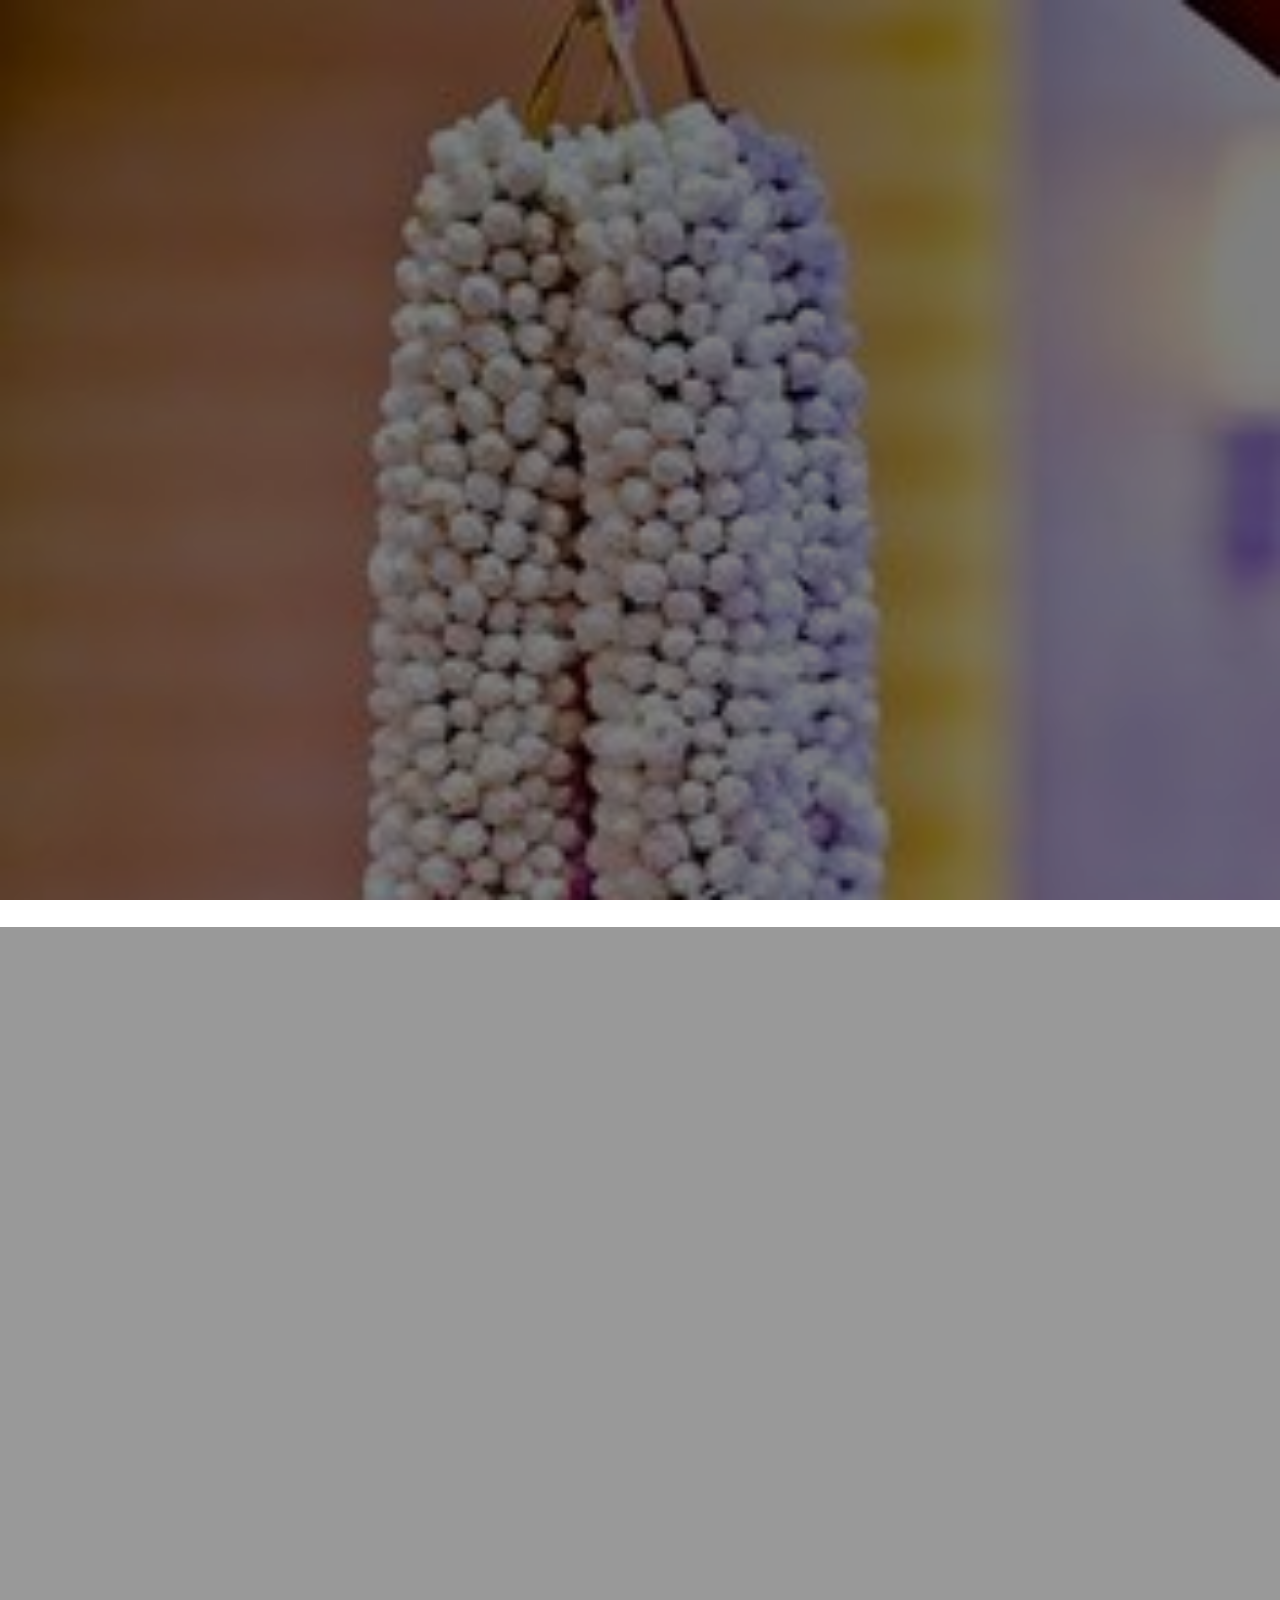
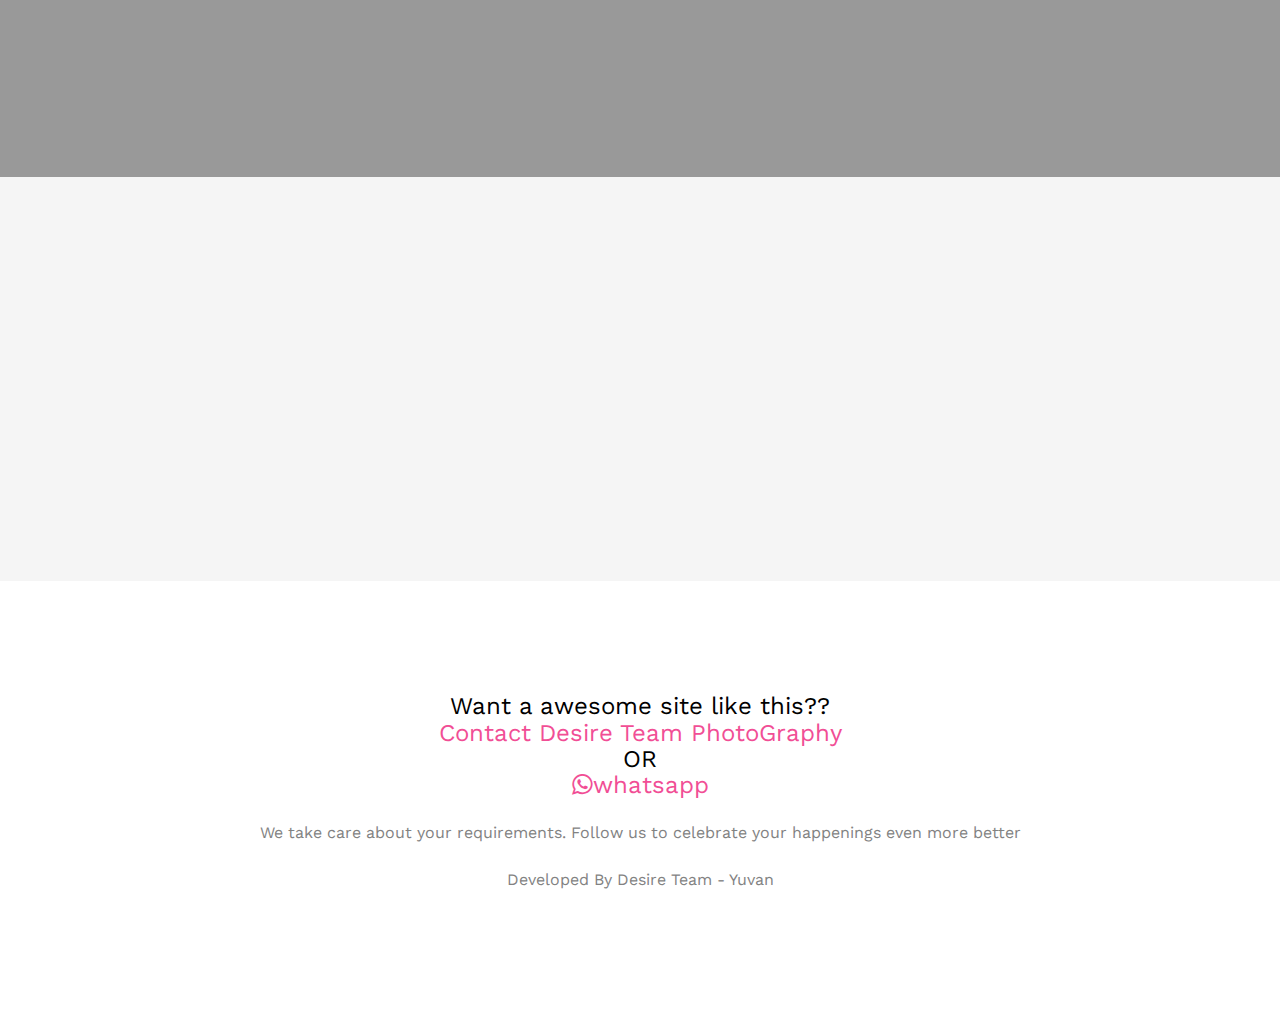
==== test/index.html @ d00c7139 "test" ====
<!DOCTYPE html>
<!--[if lt IE 7]>      <html class="no-js lt-ie9 lt-ie8 lt-ie7"> <![endif]-->
<!--[if IE 7]>         <html class="no-js lt-ie9 lt-ie8"> <![endif]-->
<!--[if IE 8]>         <html class="no-js lt-ie9"> <![endif]-->
<!--[if gt IE 8]><!--> <html class="no-js"> <!--<![endif]-->

<!-- Mirrored from raghavighugan.github.io/ by HTTrack Website Copier/3.x [XR&CO'2014], Tue, 21 Apr 2020 13:40:29 GMT -->
<!-- Added by HTTrack --><meta http-equiv="content-type" content="text/html;charset=utf-8" /><!-- /Added by HTTrack -->
<head>
	<meta charset="utf-8">
	<meta http-equiv="X-UA-Compatible" content="IE=edge">
	<title>Abarajitha &amp; Vignesh Wedding</title>
	<meta name="viewport" content="width=device-width, initial-scale=1">
	<meta name="description" content="We are getting married use this application to celebrate our wedding even more better" />

<script href="https://www.googleapis.com/webfonts/v1/webfonts?key=AIzaSyBhGo6CTLk0Kk4gkI9vr1fuNVtRvOiClRc">

</script>

	<link href='https://fonts.googleapis.com/cssd52e.css?family=Work+Sans:400,300,600,400italic,700' rel='stylesheet' type='text/css'>
	<link href="https://fonts.googleapis.com/cssc2a0.css?family=Sacramento" rel="stylesheet">
<link href="https://fonts.googleapis.com/cssf3e7.css?family=Pinyon+Script&amp;display=swap" rel="stylesheet">
	<!-- add event  -->
	<script type="text/javascript" src="https://addevent.com/libs/atc/1.6.1/atc.min.js" async defer></script>

	<!-- Animate.css -->
	<link rel="stylesheet" href="css/animate.css">
		<link rel="stylesheet" href="https://stackpath.bootstrapcdn.com/font-awesome/4.7.0/css/font-awesome.min.css">

	<!-- Icomoon Icon Fonts-->
	<link rel="stylesheet" href="css/icomoon.css">
	<!-- Bootstrap  -->
	<link rel="stylesheet" href="css/bootstrap.css">

	<!-- Magnific Popup -->
	<link rel="stylesheet" href="css/magnific-popup.css">

	<!-- Owl Carousel  -->
	<link rel="stylesheet" href="css/owl.carousel.min.css">
	<link rel="stylesheet" href="css/owl.theme.default.min.css">

	<!-- Theme style  -->
	<link rel="stylesheet" href="css/style.css">
 <meta property="og:image" content="https://desireteamphotography.github.io/test/simages/ad.png">
       <div id='hidden' style='display:none;'><img src="images/ad.png"></div>
	<!-- Modernizr JS -->
	<script src="js/modernizr-2.6.2.min.js"></script>
	<!-- FOR IE9 below -->
	<!--[if lt IE 9]>
	<script src="js/respond.min.js"></script>
	<![endif]-->

	<style>
	@font-face {
	  font-family: 'pinyon';
	  src: url('fonts/PinyonScript-Regular.ttf');
	}
	.event-wrap a{
		color:#fff;
		border: 1px solid #fff;
		border-radius:3px;
			padding:7px
	}
	.event-wrap h2 {
				padding:10px;
	}
	</style>
	</head>
	<body>

	<div class="fh5co-loader"></div>

	<div id="page">
	       <nav class="fh5co-nav" role="navigation">
		<div class="container text-center" >
			<div class="row">
				<div class="col-xs-12 col-md-12">

				</div>

			</div>

		</div>
	       </nav>

	<header id="fh5co-header" class="fh5co-cover" role="banner" style="background-image:url(images/garland.jpg);width:100%" data-animate-effect="fadeOut" >
		<div class="overlay"></div>
		<div class="container">
			<div class="row">
				<div class="col-md-8 col-md-offset-2 text-center">
					<div class="display-t">
						<div class="display-tc animate-box" >
							<h1  style="
    font-family: 'Pinyon', cursive;
    font-size: 38px;
    font-weight: 600;
">Abarajitha &amp; Vignesh</h1>
							<h2 style="font-family: "Times New Roman", Times, serif;letter-spacing: 2px;text-transform: uppercase;font-size: 13px;">"Journey of our life begins"</h2>
							<div class="simply-countdown simply-countdown-one"></div>

						</div>
						</div>
					</div>
				</div>
				</div>
			</div>

		<!-- <div class="overlay"></div>
		<div class="container">
			<div class="row">
				<div class="col-md-8 col-md-offset-2 text-center">
					<div class="display-t">
						<div class="display-tc animate-box" data-animate-effect="fadeIn">
							<h1  style="
    font-family: 'Pinyon Script', cursive;
    font-size: 38px;
    font-weight: 600;
">Ghugan &amp; Raghavi</h1>
							<h2 style="font-family: "Times New Roman", Times, serif;letter-spacing: 2px;text-transform: uppercase;font-size: 13px;">"Celebrating Love and Happiness"</h2>
							<div class="simply-countdown simply-countdown-one"></div>

						</div>
					</div>
				</div>
			</div>
		</div> -->
	</header>
<!--
	<div id="fh5co-couple">
		<div class="container">
			<div class="row">
				<div class="col-md-8 col-md-offset-2 text-center fh5co-heading animate-box">
					<h2>Hi Everyone!</h2>
	       				<p>We are celebrating our togetherness forever. Please join us!!!</p>
					<h3>June 6th, 2019, Thirupathi</h3>
				</div>
			</div>
			<div class="couple-wrap animate-box">
				<div class="couple-half">
					<div class="groom">
						<img src="images/male.jpg" alt="groom" class="img-responsive">
					</div>
					<div class="desc-groom">
						<h3><span style="
    font-size: 47px;
    margin-right: -3px;


">G</span>hugan</h3>
						<p>It's me for you and you for me. That's how our future will always be.</p>
					</div>
				</div>
				<p class="heart text-center"><i class="icon-heart2"></i></p>
				<div class="couple-half">
					<div class="bride">
						<img src="images/female.jpg" alt="groom" class="img-responsive">
					</div>
					<div class="desc-bride">
						<h3>Raghavi</h3>
						<p>To love is nothing. To be loved is something. But to love and to be loved, that's everything.</p>
					</div>
				</div>
			</div>
		</div>
	</div> -->
	<div id="fh5co-couple" class="row">
    <img src="images/second.png" alt="" style="width:100%;padding-left: 15px;padding-right: 15px;">
  </div>

	<div id="fh5co-event" class="fh5co-bg"  data-stellar-background-ratio="0.9" style="background-image: url(images/hall1.jpg);">
		<div class="overlay"></div>
		<div class="container">
			<div class="row">
				<div class="col-md-8 col-md-offset-2 text-center fh5co-heading animate-box">
					<span>Our Special</span>
					<h2>Bridal Ceremonies</h2>
					<!-- Button code -->
					<div title="Add to Calendar" class="addeventatc" data-direct="google">
						Save the Date
						<span class="start">10/06/2020 09:00 AM</span>
						<span class="end">10/06/2020  10:00 AM</span>
						<span class="timezone">India</span>
						<span class="title">Vignesh & Abarajitha wedding</span>
						<span class="description">Hey, You are invited to our wedding get celebrated</span>
						<span class="location">PSB Convention Hall, Ambattur Chennai, TamilNadu</span>
							<span class="alarm_reminder">1440</span>
					</div>
					<div>Click above to remind the occation & get back!!!</div>
				</div>
			</div>
			<div class="row">
				<div class="display-t">
					<div class="display-tc">
						<div class="col-md-10 col-md-offset-1">
							<div class="col-md-6 col-sm-6 text-center">
								<div class="event-wrap animate-box">
									<h3 style="font-size:29px;">The Big Day</h3>
	      						<p>The Wedding</p>
									<div class="event-col">
										<i class="icon-clock"></i>
										<span>9:00 AM</span>
										<span>10:25 AM</span>
									</div>
									<div class="event-col">
										<i class="icon-calendar"></i>
										<span>Wednesday 10th</span>
										<span>June, 2020</span>
									</div>
									<h3>PSB Convention Hall</h3><p>21F, North Phase,Ambattur Industrial Estate, Chennai-58</p>
									<h4><a href="https://goo.gl/maps/PQsfnQXhPXb6T3BY6"><i class="fa fa-map-marker"></i> Map</a></h4>
									<br>
									<h4><a href="https://olawebcdn.com/assets/ola-universal-link.html?lat=&amp;lng=&amp;category=share&amp;utm_source=xapp_token&amp;landing_page=bk&amp;drop_lat=13.684510&amp;drop_lng=79.343376&amp;affiliate_uid=12345"><i class="fa fa-car" aria-hidden="true"></i> Book a Cab</a></h4>
								</div>
							</div>
							<div class="col-md-6 col-sm-6 text-center">
								<div class="event-wrap animate-box">
									<h3 style="font-size:29px;">Evening with Everyone</h3>
			      					<p>The Reception</p>

	       <div class="event-col">
										<i class="icon-clock"></i>
										<span>6:30 PM</span>
									</div>
									<div class="event-col">
										<i class="icon-calendar"></i>
										<span>Tuesday 9th</span>
										<span>June, 2020</span>
									</div>
									<h3>PSB Convention Hall</h3>
									<p>21F, North Phase,Ambattur Industrial Estate, Chennai-58</p>
									<h4><a href="https://goo.gl/maps/PQsfnQXhPXb6T3BY6"><i class="fa fa-map-marker"></i> Map</a></h4>
									<br>
									<h4><a href="https://olawebcdn.com/assets/ola-universal-link.html?lat=&amp;lng=&amp;category=share&amp;utm_source=xapp_token&amp;landing_page=bk&amp;drop_lat=13.086274&amp;drop_lng=80.216896&amp;affiliate_uid=12345"><i class="fa fa-car" aria-hidden="true"></i> Book a Cab</a></h4>
								</div>
							</div>
							<!-- <div class="col-md-6 col-sm-6 text-center">
								<div class="event-wrap animate-box">
									<h3 style="font-size:29px;">Social get together</h3>
									<div class="event-col">
										<i class="icon-clock"></i>
										<span>6:00 PM</span>
									</div>
									<div class="event-col">
										<i class="icon-calendar"></i>
										<span>Monday 10th</span>
										<span>June, 2019</span>
									</div>
									<h3>Mohan Gardens</h3>
									<p> 61, Annai Nagar Rd, Annai Nagar, Agraharam, Korattur, Chennai</p>
									<h4><a href="https://goo.gl/maps/GgN1hjgS3k9zzcgJ9"><i class="fa fa-map-marker"></i> Map</a></h4>
									<br>
									<h4><a href="https://olawebcdn.com/assets/ola-universal-link.html?lat=&amp;lng=&amp;category=share&amp;utm_source=xapp_token&amp;landing_page=bk&amp;drop_lat=13.118135&amp;drop_lng=80.193995&amp;affiliate_uid=12345"><i class="fa fa-car" aria-hidden="true"></i> Book a Cab</a></h4>
								</div>
							</div> -->
						</div>
					</div>
				</div>
			</div>
		</div>
	</div>

	<!-- <div id="fh5co-couple-story">
		<div class="container">
			<div class="row">
				<div class="col-md-8 col-md-offset-2 text-center fh5co-heading animate-box">
					<span>We Love Each Other</span>
					<h2>Our Story</h2>
					<p>Far far away, behind the word mountains, far from the countries Vokalia and Consonantia, there live the blind texts.</p>
				</div>
			</div>
			<div class="row">
				<div class="col-md-12 col-md-offset-0">
					<ul class="timeline animate-box">
						<li class="animate-box">
							<div class="timeline-badge" style="background-image:url(images/couple-1.jpg);"></div>
							<div class="timeline-panel">
								<div class="timeline-heading">
									<h3 class="timeline-title">First We Meet</h3>
									<span class="date">December 25, 2015</span>
								</div>
								<div class="timeline-body">
									<p>Far far away, behind the word mountains, far from the countries Vokalia and Consonantia, there live the blind texts. Separated they live in Bookmarksgrove right at the coast of the Semantics, a large language ocean.</p>
								</div>
							</div>
						</li>
						<li class="timeline-inverted animate-box">
							<div class="timeline-badge" style="background-image:url(images/couple-2.jpg);"></div>
							<div class="timeline-panel">
								<div class="timeline-heading">
									<h3 class="timeline-title">First Date</h3>
									<span class="date">December 28, 2015</span>
								</div>
								<div class="timeline-body">
									<p>Far far away, behind the word mountains, far from the countries Vokalia and Consonantia, there live the blind texts. Separated they live in Bookmarksgrove right at the coast of the Semantics, a large language ocean.</p>
								</div>
							</div>
						</li>
						<li class="animate-box">
							<div class="timeline-badge" style="background-image:url(images/couple-3.jpg);"></div>
							<div class="timeline-panel">
								<div class="timeline-heading">
									<h3 class="timeline-title">In A Relationship</h3>
									<span class="date">January 1, 2016</span>
								</div>
								<div class="timeline-body">
									<p>Far far away, behind the word mountains, far from the countries Vokalia and Consonantia, there live the blind texts. Separated they live in Bookmarksgrove right at the coast of the Semantics, a large language ocean.</p>
								</div>
							</div>
						</li>
			    	</ul>
				</div>
			</div>
		</div>
	</div> -->


	<!-- <div id="fh5co-counter" class="fh5co-bg fh5co-counter" style="background-image:url(images/rose.jpg);" data-stellar-background-ratio="0.7">
		<div class="overlay"></div>
		<div class="container">
			<div class="row">
				<div class="display-t">
					<div class="display-tc">
						<div class="col-md-12 animate-box">


						</div>
						<div class="col-md-3 col-sm-6 animate-box">
							<div class="feature-center">
								<span class="icon">
									<i class="icon-clock"></i>
								</span>
								<span class="counter-label">In the journey of </span>
								<span class="counter js-counter" data-from="0" id="res" data-speed="5000" data-refresh-interval="50">1</span>
								<span class="counter-label">Days, Every moment spent with you is like a beautiful dream come true.. </span>

							</div>
						</div>
					</div>
				</div>
			</div>
		</div>
	</div> -->

	<!-- <div id="fh5co-testimonial">
		<div class="container">
			<div class="row">
				<div class="row animate-box">
					<div class="col-md-8 col-md-offset-2 text-center fh5co-heading">
						<span>Have a look on</span>
						<h2>Our Ring Ceremony</h2>
					</div>
				</div>
				<div class="row">
					<div class="col-md-12 animate-box">
								<iframe style="width:100%" height="275" src="https://www.youtube.com/embed/F8cUVdAEjHs"  frameborder="0" allow="accelerometer; autoplay; encrypted-media; gyroscope; picture-in-picture" allowfullscreen></iframe>
					</div>
				</div>
			</div>
		</div>
	</div> -->

	<div id="fh5co-services" class="fh5co-section-gray">
		<div class="container">

			<div class="row animate-box">
				<div class="col-md-8 col-md-offset-2 text-center fh5co-heading">
					<h2>Come and Wish the couple</h2>
					<!-- <p>Please fill the form to get the thank you wishes from us</p> -->
				</div>
			</div>

			<!-- <div class="row">


				<div class="col-md-12 animate-box">
					<iframe src="https://docs.google.com/forms/d/e/1FAIpQLSdxwkdhVvLP-j7jHjvktgiE39Y2rFgEvNJtEK328_bL54_bUA/viewform?embedded=true" style="width:100%" height="627" frameborder="0" marginheight="0" marginwidth="0">Loading...</iframe>
				</div>
			</div> -->


		</div>
	</div>




	<footer id="fh5co-footer" role="contentinfo">
		<div class="container">

			<div class="row copyright">
				<div class="col-md-12 text-center">
					<h3>Want a awesome site like this??<br><a href="https://instagram.com/desire_team_photography?igshid=wu8mohmdc64p">Contact Desire Team PhotoGraphy</a><br>OR<br><a href="https://wa.me/9962840209" class=""><i class="fa fa-whatsapp" aria-hidden="true"></i><span class="">whatsapp</span></a></h3>
<p>We take care about your requirements. Follow us to celebrate your happenings even more better</p>

<p> Developed By Desire Team - Yuvan </p>
				</div>
			</div>

		</div>
	</footer>
	</div>

	<div class="gototop js-top">

		<a href="#" class="js-gotop"><i class="icon-arrow-up"></i></a>
	</div>

	<!-- jQuery -->
	<script src="js/jquery.min.js"></script>
	<!-- jQuery Easing -->
	<script src="js/jquery.easing.1.3.js"></script>
	<!-- Bootstrap -->
	<script src="js/bootstrap.min.js"></script>
	<!-- Waypoints -->
	<script src="js/jquery.waypoints.min.js"></script>
	<!-- Carousel -->
	<script src="js/owl.carousel.min.js"></script>
	<!-- countTo -->
	<script src="js/jquery.countTo.js"></script>

	<!-- Stellar -->
	<script src="js/jquery.stellar.min.js"></script>
	<!-- Magnific Popup -->
<!-- 	<script src="js/jquery.magnific-popup.min.js"></script> -->
<!-- 	<script src="js/magnific-popup-options.js"></script> -->

	<!-- // <script src="https://cdnjs.cloudflare.com/ajax/libs/prism/0.0.1/prism.min.js"></script> -->
	<script src="js/simplyCountdown.js"></script>
	<!-- Main -->
	<script src="js/main.js"></script>
    <!-- Slick Slider Js-->
<!--     <script src="js/slick.min.js"></script> -->
    <!-- Footer Reveal JS -->
    <!-- Active JS -->
<!--     <script src="js/active.js"></script> -->
<script src="js/moment.min.js"></script>
	<script>
	var a = moment('09/06/2020', 'DD/MM/YYYY');
	var b = moment();
	var days = b.diff(a, 'days');

	$('#res').attr("data-to",days);

<!--     var d = moment('06/06/2020', 'DD/MM/YYYY'); -->
<!--     var d = new Date(new Date().getTime() + 200 * 120 * 120 * 2000); -->

    // default example
    simplyCountdown('.simply-countdown-one', {
        year: 2020,
        month: 06,
        day: 09
    });

    //jQuery example
    $('#simply-countdown-losange').simplyCountdown({
        year: 2020,
        month: 06,
        day: 09,
        enableUtc: false
    });

</script>

	</body>

<!-- Mirrored from raghavighugan.github.io/ by HTTrack Website Copier/3.x [XR&CO'2014], Tue, 21 Apr 2020 13:41:34 GMT -->
</html>
---- test/css/icomoon.css ----
@font-face {
  font-family: 'icomoon';
  src:  url('../fonts/icomoon/icomoonb103.eot?6iuir');
  src:  url('../fonts/icomoon/icomoonb103.eot?6iuir#iefix') format('embedded-opentype'),
    url('../fonts/icomoon/icomoonb103.ttf?6iuir') format('truetype'),
    url('../fonts/icomoon/icomoonb103.woff?6iuir') format('woff'),
    url('../fonts/icomoon/icomoonb103.svg?6iuir#icomoon') format('svg');
  font-weight: normal;
  font-style: normal;
}

[class^="icon-"], [class*=" icon-"] {
  /* use !important to prevent issues with browser extensions that change fonts */
  font-family: 'icomoon' !important;
  speak: none;
  font-style: normal;
  font-weight: normal;
  font-variant: normal;
  text-transform: none;
  line-height: 1;

  /* Better Font Rendering =========== */
  -webkit-font-smoothing: antialiased;
  -moz-osx-font-smoothing: grayscale;
}

.icon-eye:before {
  content: "\e000";
}
.icon-paper-clip:before {
  content: "\e001";
}
.icon-mail:before {
  content: "\e002";
}
.icon-toggle:before {
  content: "\e003";
}
.icon-layout:before {
  content: "\e004";
}
.icon-link:before {
  content: "\e005";
}
.icon-bell:before {
  content: "\e006";
}
.icon-lock:before {
  content: "\e007";
}
.icon-unlock:before {
  content: "\e008";
}
.icon-ribbon:before {
  content: "\e009";
}
.icon-image:before {
  content: "\e010";
}
.icon-signal:before {
  content: "\e011";
}
.icon-target:before {
  content: "\e012";
}
.icon-clipboard:before {
  content: "\e013";
}
.icon-clock:before {
  content: "\e014";
}
.icon-watch:before {
  content: "\e015";
}
.icon-air-play:before {
  content: "\e016";
}
.icon-camera:before {
  content: "\e017";
}
.icon-video:before {
  content: "\e018";
}
.icon-disc:before {
  content: "\e019";
}
.icon-printer:before {
  content: "\e020";
}
.icon-monitor:before {
  content: "\e021";
}
.icon-server:before {
  content: "\e022";
}
.icon-cog:before {
  content: "\e023";
}
.icon-heart:before {
  content: "\e024";
}
.icon-paragraph:before {
  content: "\e025";
}
.icon-align-justify:before {
  content: "\e026";
}
.icon-align-left:before {
  content: "\e027";
}
.icon-align-center:before {
  content: "\e028";
}
.icon-align-right:before {
  content: "\e029";
}
.icon-book:before {
  content: "\e030";
}
.icon-layers:before {
  content: "\e031";
}
.icon-stack:before {
  content: "\e032";
}
.icon-stack-2:before {
  content: "\e033";
}
.icon-paper:before {
  content: "\e034";
}
.icon-paper-stack:before {
  content: "\e035";
}
.icon-search:before {
  content: "\e036";
}
.icon-zoom-in:before {
  content: "\e037";
}
.icon-zoom-out:before {
  content: "\e038";
}
.icon-reply:before {
  content: "\e039";
}
.icon-circle-plus:before {
  content: "\e040";
}
.icon-circle-minus:before {
  content: "\e041";
}
.icon-circle-check:before {
  content: "\e042";
}
.icon-circle-cross:before {
  content: "\e043";
}
.icon-square-plus:before {
  content: "\e044";
}
.icon-square-minus:before {
  content: "\e045";
}
.icon-square-check:before {
  content: "\e046";
}
.icon-square-cross:before {
  content: "\e047";
}
.icon-microphone:before {
  content: "\e048";
}
.icon-record:before {
  content: "\e049";
}
.icon-skip-back:before {
  content: "\e050";
}
.icon-rewind:before {
  content: "\e051";
}
.icon-play:before {
  content: "\e052";
}
.icon-pause:before {
  content: "\e053";
}
.icon-stop:before {
  content: "\e054";
}
.icon-fast-forward:before {
  content: "\e055";
}
.icon-skip-forward:before {
  content: "\e056";
}
.icon-shuffle:before {
  content: "\e057";
}
.icon-repeat:before {
  content: "\e058";
}
.icon-folder:before {
  content: "\e059";
}
.icon-umbrella:before {
  content: "\e060";
}
.icon-moon:before {
  content: "\e061";
}
.icon-thermometer:before {
  content: "\e062";
}
.icon-drop:before {
  content: "\e063";
}
.icon-sun:before {
  content: "\e064";
}
.icon-cloud:before {
  content: "\e065";
}
.icon-cloud-upload:before {
  content: "\e066";
}
.icon-cloud-download:before {
  content: "\e067";
}
.icon-upload:before {
  content: "\e068";
}
.icon-download:before {
  content: "\e069";
}
.icon-location:before {
  content: "\e070";
}
.icon-location-2:before {
  content: "\e071";
}
.icon-map:before {
  content: "\e072";
}
.icon-battery:before {
  content: "\e073";
}
.icon-head:before {
  content: "\e074";
}
.icon-briefcase:before {
  content: "\e075";
}
.icon-speech-bubble:before {
  content: "\e076";
}
.icon-anchor:before {
  content: "\e077";
}
.icon-globe:before {
  content: "\e078";
}
.icon-box:before {
  content: "\e079";
}
.icon-reload:before {
  content: "\e080";
}
.icon-share:before {
  content: "\e081";
}
.icon-marquee:before {
  content: "\e082";
}
.icon-marquee-plus:before {
  content: "\e083";
}
.icon-marquee-minus:before {
  content: "\e084";
}
.icon-tag:before {
  content: "\e085";
}
.icon-power:before {
  content: "\e086";
}
.icon-command:before {
  content: "\e087";
}
.icon-alt:before {
  content: "\e088";
}
.icon-esc:before {
  content: "\e089";
}
.icon-bar-graph:before {
  content: "\e090";
}
.icon-bar-graph-2:before {
  content: "\e091";
}
.icon-pie-graph:before {
  content: "\e092";
}
.icon-star:before {
  content: "\e093";
}
.icon-arrow-left:before {
  content: "\e094";
}
.icon-arrow-right:before {
  content: "\e095";
}
.icon-arrow-up:before {
  content: "\e096";
}
.icon-arrow-down:before {
  content: "\e097";
}
.icon-volume:before {
  content: "\e098";
}
.icon-mute:before {
  content: "\e099";
}
.icon-content-right:before {
  content: "\e100";
}
.icon-content-left:before {
  content: "\e101";
}
.icon-grid:before {
  content: "\e102";
}
.icon-grid-2:before {
  content: "\e103";
}
.icon-columns:before {
  content: "\e104";
}
.icon-loader:before {
  content: "\e105";
}
.icon-bag:before {
  content: "\e106";
}
.icon-ban:before {
  content: "\e107";
}
.icon-flag:before {
  content: "\e108";
}
.icon-trash:before {
  content: "\e109";
}
.icon-expand:before {
  content: "\e110";
}
.icon-contract:before {
  content: "\e111";
}
.icon-maximize:before {
  content: "\e112";
}
.icon-minimize:before {
  content: "\e113";
}
.icon-plus:before {
  content: "\e114";
}
.icon-minus:before {
  content: "\e115";
}
.icon-check:before {
  content: "\e116";
}
.icon-cross:before {
  content: "\e117";
}
.icon-move:before {
  content: "\e118";
}
.icon-delete:before {
  content: "\e119";
}
.icon-menu:before {
  content: "\e120";
}
.icon-archive:before {
  content: "\e121";
}
.icon-inbox:before {
  content: "\e122";
}
.icon-outbox:before {
  content: "\e123";
}
.icon-file:before {
  content: "\e124";
}
.icon-file-add:before {
  content: "\e125";
}
.icon-file-subtract:before {
  content: "\e126";
}
.icon-help:before {
  content: "\e127";
}
.icon-open:before {
  content: "\e128";
}
.icon-ellipsis:before {
  content: "\e129";
}
.icon-add-to-list:before {
  content: "\e900";
}
.icon-classic-computer:before {
  content: "\e901";
}
.icon-controller-fast-backward:before {
  content: "\e902";
}
.icon-creative-commons-attribution:before {
  content: "\e903";
}
.icon-creative-commons-noderivs:before {
  content: "\e904";
}
.icon-creative-commons-noncommercial-eu:before {
  content: "\e905";
}
.icon-creative-commons-noncommercial-us:before {
  content: "\e906";
}
.icon-creative-commons-public-domain:before {
  content: "\e907";
}
.icon-creative-commons-remix:before {
  content: "\e908";
}
.icon-creative-commons-share:before {
  content: "\e909";
}
.icon-creative-commons-sharealike:before {
  content: "\e90a";
}
.icon-creative-commons:before {
  content: "\e90b";
}
.icon-document-landscape:before {
  content: "\e90c";
}
.icon-remove-user:before {
  content: "\e90d";
}
.icon-warning:before {
  content: "\e90e";
}
.icon-arrow-bold-down:before {
  content: "\e90f";
}
.icon-arrow-bold-left:before {
  content: "\e910";
}
.icon-arrow-bold-right:before {
  content: "\e911";
}
.icon-arrow-bold-up:before {
  content: "\e912";
}
.icon-arrow-down2:before {
  content: "\e913";
}
.icon-arrow-left2:before {
  content: "\e914";
}
.icon-arrow-long-down:before {
  content: "\e915";
}
.icon-arrow-long-left:before {
  content: "\e916";
}
.icon-arrow-long-right:before {
  content: "\e917";
}
.icon-arrow-long-up:before {
  content: "\e918";
}
.icon-arrow-right2:before {
  content: "\e919";
}
.icon-arrow-up2:before {
  content: "\e91a";
}
.icon-arrow-with-circle-down:before {
  content: "\e91b";
}
.icon-arrow-with-circle-left:before {
  content: "\e91c";
}
.icon-arrow-with-circle-right:before {
  content: "\e91d";
}
.icon-arrow-with-circle-up:before {
  content: "\e91e";
}
.icon-bookmark:before {
  content: "\e91f";
}
.icon-bookmarks:before {
  content: "\e920";
}
.icon-chevron-down:before {
  content: "\e921";
}
.icon-chevron-left:before {
  content: "\e922";
}
.icon-chevron-right:before {
  content: "\e923";
}
.icon-chevron-small-down:before {
  content: "\e924";
}
.icon-chevron-small-left:before {
  content: "\e925";
}
.icon-chevron-small-right:before {
  content: "\e926";
}
.icon-chevron-small-up:before {
  content: "\e927";
}
.icon-chevron-thin-down:before {
  content: "\e928";
}
.icon-chevron-thin-left:before {
  content: "\e929";
}
.icon-chevron-thin-right:before {
  content: "\e92a";
}
.icon-chevron-thin-up:before {
  content: "\e92b";
}
.icon-chevron-up:before {
  content: "\e92c";
}
.icon-chevron-with-circle-down:before {
  content: "\e92d";
}
.icon-chevron-with-circle-left:before {
  content: "\e92e";
}
.icon-chevron-with-circle-right:before {
  content: "\e92f";
}
.icon-chevron-with-circle-up:before {
  content: "\e930";
}
.icon-cloud2:before {
  content: "\e931";
}
.icon-controller-fast-forward:before {
  content: "\e932";
}
.icon-controller-jump-to-start:before {
  content: "\e933";
}
.icon-controller-next:before {
  content: "\e934";
}
.icon-controller-paus:before {
  content: "\e935";
}
.icon-controller-play:before {
  content: "\e936";
}
.icon-controller-record:before {
  content: "\e937";
}
.icon-controller-stop:before {
  content: "\e938";
}
.icon-controller-volume:before {
  content: "\e939";
}
.icon-dot-single:before {
  content: "\e93a";
}
.icon-dots-three-horizontal:before {
  content: "\e93b";
}
.icon-dots-three-vertical:before {
  content: "\e93c";
}
.icon-dots-two-horizontal:before {
  content: "\e93d";
}
.icon-dots-two-vertical:before {
  content: "\e93e";
}
.icon-download2:before {
  content: "\e93f";
}
.icon-emoji-flirt:before {
  content: "\e940";
}
.icon-flow-branch:before {
  content: "\e941";
}
.icon-flow-cascade:before {
  content: "\e942";
}
.icon-flow-line:before {
  content: "\e943";
}
.icon-flow-parallel:before {
  content: "\e944";
}
.icon-flow-tree:before {
  content: "\e945";
}
.icon-install:before {
  content: "\e946";
}
.icon-layers2:before {
  content: "\e947";
}
.icon-open-book:before {
  content: "\e948";
}
.icon-resize-100:before {
  content: "\e949";
}
.icon-resize-full-screen:before {
  content: "\e94a";
}
.icon-save:before {
  content: "\e94b";
}
.icon-select-arrows:before {
  content: "\e94c";
}
.icon-sound-mute:before {
  content: "\e94d";
}
.icon-sound:before {
  content: "\e94e";
}
.icon-trash2:before {
  content: "\e94f";
}
.icon-triangle-down:before {
  content: "\e950";
}
.icon-triangle-left:before {
  content: "\e951";
}
.icon-triangle-right:before {
  content: "\e952";
}
.icon-triangle-up:before {
  content: "\e953";
}
.icon-uninstall:before {
  content: "\e954";
}
.icon-upload-to-cloud:before {
  content: "\e955";
}
.icon-upload2:before {
  content: "\e956";
}
.icon-add-user:before {
  content: "\e957";
}
.icon-address:before {
  content: "\e958";
}
.icon-adjust:before {
  content: "\e959";
}
.icon-air:before {
  content: "\e95a";
}
.icon-aircraft-landing:before {
  content: "\e95b";
}
.icon-aircraft-take-off:before {
  content: "\e95c";
}
.icon-aircraft:before {
  content: "\e95d";
}
.icon-align-bottom:before {
  content: "\e95e";
}
.icon-align-horizontal-middle:before {
  content: "\e95f";
}
.icon-align-left2:before {
  content: "\e960";
}
.icon-align-right2:before {
  content: "\e961";
}
.icon-align-top:before {
  content: "\e962";
}
.icon-align-vertical-middle:before {
  content: "\e963";
}
.icon-archive2:before {
  content: "\e964";
}
.icon-area-graph:before {
  content: "\e965";
}
.icon-attachment:before {
  content: "\e966";
}
.icon-awareness-ribbon:before {
  content: "\e967";
}
.icon-back-in-time:before {
  content: "\e968";
}
.icon-back:before {
  content: "\e969";
}
.icon-bar-graph2:before {
  content: "\e96a";
}
.icon-battery2:before {
  content: "\e96b";
}
.icon-beamed-note:before {
  content: "\e96c";
}
.icon-bell2:before {
  content: "\e96d";
}
.icon-blackboard:before {
  content: "\e96e";
}
.icon-block:before {
  content: "\e96f";
}
.icon-book2:before {
  content: "\e970";
}
.icon-bowl:before {
  content: "\e971";
}
.icon-box2:before {
  content: "\e972";
}
.icon-briefcase2:before {
  content: "\e973";
}
.icon-browser:before {
  content: "\e974";
}
.icon-brush:before {
  content: "\e975";
}
.icon-bucket:before {
  content: "\e976";
}
.icon-cake:before {
  content: "\e977";
}
.icon-calculator:before {
  content: "\e978";
}
.icon-calendar:before {
  content: "\e979";
}
.icon-camera2:before {
  content: "\e97a";
}
.icon-ccw:before {
  content: "\e97b";
}
.icon-chat:before {
  content: "\e97c";
}
.icon-check2:before {
  content: "\e97d";
}
.icon-circle-with-cross:before {
  content: "\e97e";
}
.icon-circle-with-minus:before {
  content: "\e97f";
}
.icon-circle-with-plus:before {
  content: "\e980";
}
.icon-circle:before {
  content: "\e981";
}
.icon-circular-graph:before {
  content: "\e982";
}
.icon-clapperboard:before {
  content: "\e983";
}
.icon-clipboard2:before {
  content: "\e984";
}
.icon-clock2:before {
  content: "\e985";
}
.icon-code:before {
  content: "\e986";
}
.icon-cog2:before {
  content: "\e987";
}
.icon-colours:before {
  content: "\e988";
}
.icon-compass:before {
  content: "\e989";
}
.icon-copy:before {
  content: "\e98a";
}
.icon-credit-card:before {
  content: "\e98b";
}
.icon-credit:before {
  content: "\e98c";
}
.icon-cross2:before {
  content: "\e98d";
}
.icon-cup:before {
  content: "\e98e";
}
.icon-cw:before {
  content: "\e98f";
}
.icon-cycle:before {
  content: "\e990";
}
.icon-database:before {
  content: "\e991";
}
.icon-dial-pad:before {
  content: "\e992";
}
.icon-direction:before {
  content: "\e993";
}
.icon-document:before {
  content: "\e994";
}
.icon-documents:before {
  content: "\e995";
}
.icon-drink:before {
  content: "\e996";
}
.icon-drive:before {
  content: "\e997";
}
.icon-drop2:before {
  content: "\e998";
}
.icon-edit:before {
  content: "\e999";
}
.icon-email:before {
  content: "\e99a";
}
.icon-emoji-happy:before {
  content: "\e99b";
}
.icon-emoji-neutral:before {
  content: "\e99c";
}
.icon-emoji-sad:before {
  content: "\e99d";
}
.icon-erase:before {
  content: "\e99e";
}
.icon-eraser:before {
  content: "\e99f";
}
.icon-export:before {
  content: "\e9a0";
}
.icon-eye2:before {
  content: "\e9a1";
}
.icon-feather:before {
  content: "\e9a2";
}
.icon-flag2:before {
  content: "\e9a3";
}
.icon-flash:before {
  content: "\e9a4";
}
.icon-flashlight:before {
  content: "\e9a5";
}
.icon-flat-brush:before {
  content: "\e9a6";
}
.icon-folder-images:before {
  content: "\e9a7";
}
.icon-folder-music:before {
  content: "\e9a8";
}
.icon-folder-video:before {
  content: "\e9a9";
}
.icon-folder2:before {
  content: "\e9aa";
}
.icon-forward:before {
  content: "\e9ab";
}
.icon-funnel:before {
  content: "\e9ac";
}
.icon-game-controller:before {
  content: "\e9ad";
}
.icon-gauge:before {
  content: "\e9ae";
}
.icon-globe2:before {
  content: "\e9af";
}
.icon-graduation-cap:before {
  content: "\e9b0";
}
.icon-grid2:before {
  content: "\e9b1";
}
.icon-hair-cross:before {
  content: "\e9b2";
}
.icon-hand:before {
  content: "\e9b3";
}
.icon-heart-outlined:before {
  content: "\e9b4";
}
.icon-heart2:before {
  content: "\e9b5";
}
.icon-help-with-circle:before {
  content: "\e9b6";
}
.icon-help2:before {
  content: "\e9b7";
}
.icon-home:before {
  content: "\e9b8";
}
.icon-hour-glass:before {
  content: "\e9b9";
}
.icon-image-inverted:before {
  content: "\e9ba";
}
.icon-image2:before {
  content: "\e9bb";
}
.icon-images:before {
  content: "\e9bc";
}
.icon-inbox2:before {
  content: "\e9bd";
}
.icon-infinity:before {
  content: "\e9be";
}
.icon-info-with-circle:before {
  content: "\e9bf";
}
.icon-info:before {
  content: "\e9c0";
}
.icon-key:before {
  content: "\e9c1";
}
.icon-keyboard:before {
  content: "\e9c2";
}
.icon-lab-flask:before {
  content: "\e9c3";
}
.icon-landline:before {
  content: "\e9c4";
}
.icon-language:before {
  content: "\e9c5";
}
.icon-laptop:before {
  content: "\e9c6";
}
.icon-leaf:before {
  content: "\e9c7";
}
.icon-level-down:before {
  content: "\e9c8";
}
.icon-level-up:before {
  content: "\e9c9";
}
.icon-lifebuoy:before {
  content: "\e9ca";
}
.icon-light-bulb:before {
  content: "\e9cb";
}
.icon-light-down:before {
  content: "\e9cc";
}
.icon-light-up:before {
  content: "\e9cd";
}
.icon-line-graph:before {
  content: "\e9ce";
}
.icon-link2:before {
  content: "\e9cf";
}
.icon-list:before {
  content: "\e9d0";
}
.icon-location-pin:before {
  content: "\e9d1";
}
.icon-location2:before {
  content: "\e9d2";
}
.icon-lock-open:before {
  content: "\e9d3";
}
.icon-lock2:before {
  content: "\e9d4";
}
.icon-log-out:before {
  content: "\e9d5";
}
.icon-login:before {
  content: "\e9d6";
}
.icon-loop:before {
  content: "\e9d7";
}
.icon-magnet:before {
  content: "\e9d8";
}
.icon-magnifying-glass:before {
  content: "\e9d9";
}
.icon-mail2:before {
  content: "\e9da";
}
.icon-man:before {
  content: "\e9db";
}
.icon-map2:before {
  content: "\e9dc";
}
.icon-mask:before {
  content: "\e9dd";
}
.icon-medal:before {
  content: "\e9de";
}
.icon-megaphone:before {
  content: "\e9df";
}
.icon-menu2:before {
  content: "\e9e0";
}
.icon-message:before {
  content: "\e9e1";
}
.icon-mic:before {
  content: "\e9e2";
}
.icon-minus2:before {
  content: "\e9e3";
}
.icon-mobile:before {
  content: "\e9e4";
}
.icon-modern-mic:before {
  content: "\e9e5";
}
.icon-moon2:before {
  content: "\e9e6";
}
.icon-mouse:before {
  content: "\e9e7";
}
.icon-music:before {
  content: "\e9e8";
}
.icon-network:before {
  content: "\e9e9";
}
.icon-new-message:before {
  content: "\e9ea";
}
.icon-new:before {
  content: "\e9eb";
}
.icon-news:before {
  content: "\e9ec";
}
.icon-note:before {
  content: "\e9ed";
}
.icon-notification:before {
  content: "\e9ee";
}
.icon-old-mobile:before {
  content: "\e9ef";
}
.icon-old-phone:before {
  content: "\e9f0";
}
.icon-palette:before {
  content: "\e9f1";
}
.icon-paper-plane:before {
  content: "\e9f2";
}
.icon-pencil:before {
  content: "\e9f3";
}
.icon-phone:before {
  content: "\e9f4";
}
.icon-pie-chart:before {
  content: "\e9f5";
}
.icon-pin:before {
  content: "\e9f6";
}
.icon-plus2:before {
  content: "\e9f7";
}
.icon-popup:before {
  content: "\e9f8";
}
.icon-power-plug:before {
  content: "\e9f9";
}
.icon-price-ribbon:before {
  content: "\e9fa";
}
.icon-price-tag:before {
  content: "\e9fb";
}
.icon-print:before {
  content: "\e9fc";
}
.icon-progress-empty:before {
  content: "\e9fd";
}
.icon-progress-full:before {
  content: "\e9fe";
}
.icon-progress-one:before {
  content: "\e9ff";
}
.icon-progress-two:before {
  content: "\ea00";
}
.icon-publish:before {
  content: "\ea01";
}
.icon-quote:before {
  content: "\ea02";
}
.icon-radio:before {
  content: "\ea03";
}
.icon-reply-all:before {
  content: "\ea04";
}
.icon-reply2:before {
  content: "\ea05";
}
.icon-retweet:before {
  content: "\ea06";
}
.icon-rocket:before {
  content: "\ea07";
}
.icon-round-brush:before {
  content: "\ea08";
}
.icon-rss:before {
  content: "\ea09";
}
.icon-ruler:before {
  content: "\ea0a";
}
.icon-scissors:before {
  content: "\ea0b";
}
.icon-share-alternitive:before {
  content: "\ea0c";
}
.icon-share2:before {
  content: "\ea0d";
}
.icon-shareable:before {
  content: "\ea0e";
}
.icon-shield:before {
  content: "\ea0f";
}
.icon-shop:before {
  content: "\ea10";
}
.icon-shopping-bag:before {
  content: "\ea11";
}
.icon-shopping-basket:before {
  content: "\ea12";
}
.icon-shopping-cart:before {
  content: "\ea13";
}
.icon-shuffle2:before {
  content: "\ea14";
}
.icon-signal2:before {
  content: "\ea15";
}
.icon-sound-mix:before {
  content: "\ea16";
}
.icon-sports-club:before {
  content: "\ea17";
}
.icon-spreadsheet:before {
  content: "\ea18";
}
.icon-squared-cross:before {
  content: "\ea19";
}
.icon-squared-minus:before {
  content: "\ea1a";
}
.icon-squared-plus:before {
  content: "\ea1b";
}
.icon-star-outlined:before {
  content: "\ea1c";
}
.icon-star2:before {
  content: "\ea1d";
}
.icon-stopwatch:before {
  content: "\ea1e";
}
.icon-suitcase:before {
  content: "\ea1f";
}
.icon-swap:before {
  content: "\ea20";
}
.icon-sweden:before {
  content: "\ea21";
}
.icon-switch:before {
  content: "\ea22";
}
.icon-tablet:before {
  content: "\ea23";
}
.icon-tag2:before {
  content: "\ea24";
}
.icon-text-document-inverted:before {
  content: "\ea25";
}
.icon-text-document:before {
  content: "\ea26";
}
.icon-text:before {
  content: "\ea27";
}
.icon-thermometer2:before {
  content: "\ea28";
}
.icon-thumbs-down:before {
  content: "\ea29";
}
.icon-thumbs-up:before {
  content: "\ea2a";
}
.icon-thunder-cloud:before {
  content: "\ea2b";
}
.icon-ticket:before {
  content: "\ea2c";
}
.icon-time-slot:before {
  content: "\ea2d";
}
.icon-tools:before {
  content: "\ea2e";
}
.icon-traffic-cone:before {
  content: "\ea2f";
}
.icon-tree:before {
  content: "\ea30";
}
.icon-trophy:before {
  content: "\ea31";
}
.icon-tv:before {
  content: "\ea32";
}
.icon-typing:before {
  content: "\ea33";
}
.icon-unread:before {
  content: "\ea34";
}
.icon-untag:before {
  content: "\ea35";
}
.icon-user:before {
  content: "\ea36";
}
.icon-users:before {
  content: "\ea37";
}
.icon-v-card:before {
  content: "\ea38";
}
.icon-video2:before {
  content: "\ea39";
}
.icon-vinyl:before {
  content: "\ea3a";
}
.icon-voicemail:before {
  content: "\ea3b";
}
.icon-wallet:before {
  content: "\ea3c";
}
.icon-water:before {
  content: "\ea3d";
}
.icon-px-with-circle:before {
  content: "\ea3e";
}
.icon-px:before {
  content: "\ea3f";
}
.icon-basecamp:before {
  content: "\ea40";
}
.icon-behance:before {
  content: "\ea41";
}
.icon-creative-cloud:before {
  content: "\ea42";
}
.icon-dropbox:before {
  content: "\ea43";
}
.icon-evernote:before {
  content: "\ea44";
}
.icon-flattr:before {
  content: "\ea45";
}
.icon-foursquare:before {
  content: "\ea46";
}
.icon-google-drive:before {
  content: "\ea47";
}
.icon-google-hangouts:before {
  content: "\ea48";
}
.icon-grooveshark:before {
  content: "\ea49";
}
.icon-icloud:before {
  content: "\ea4a";
}
.icon-mixi:before {
  content: "\ea4b";
}
.icon-onedrive:before {
  content: "\ea4c";
}
.icon-paypal:before {
  content: "\ea4d";
}
.icon-picasa:before {
  content: "\ea4e";
}
.icon-qq:before {
  content: "\ea4f";
}
.icon-rdio-with-circle:before {
  content: "\ea50";
}
.icon-renren:before {
  content: "\ea51";
}
.icon-scribd:before {
  content: "\ea52";
}
.icon-sina-weibo:before {
  content: "\ea53";
}
.icon-skype-with-circle:before {
  content: "\ea54";
}
.icon-skype:before {
  content: "\ea55";
}
.icon-slideshare:before {
  content: "\ea56";
}
.icon-smashing:before {
  content: "\ea57";
}
.icon-soundcloud:before {
  content: "\ea58";
}
.icon-spotify-with-circle:before {
  content: "\ea59";
}
.icon-spotify:before {
  content: "\ea5a";
}
.icon-swarm:before {
  content: "\ea5b";
}
.icon-vine-with-circle:before {
  content: "\ea5c";
}
.icon-vine:before {
  content: "\ea5d";
}
.icon-vk-alternitive:before {
  content: "\ea5e";
}
.icon-vk-with-circle:before {
  content: "\ea5f";
}
.icon-vk:before {
  content: "\ea60";
}
.icon-xing-with-circle:before {
  content: "\ea61";
}
.icon-xing:before {
  content: "\ea62";
}
.icon-yelp:before {
  content: "\ea63";
}
.icon-dribbble-with-circle:before {
  content: "\ea64";
}
.icon-dribbble:before {
  content: "\ea65";
}
.icon-facebook-with-circle:before {
  content: "\ea66";
}
.icon-facebook:before {
  content: "\ea67";
}
.icon-flickr-with-circle:before {
  content: "\ea68";
}
.icon-flickr:before {
  content: "\ea69";
}
.icon-github-with-circle:before {
  content: "\ea6a";
}
.icon-github:before {
  content: "\ea6b";
}
.icon-google-with-circle:before {
  content: "\ea6c";
}
.icon-google:before {
  content: "\ea6d";
}
.icon-instagram-with-circle:before {
  content: "\ea6e";
}
.icon-instagram:before {
  content: "\ea6f";
}
.icon-lastfm-with-circle:before {
  content: "\ea70";
}
.icon-lastfm:before {
  content: "\ea71";
}
.icon-linkedin-with-circle:before {
  content: "\ea72";
}
.icon-linkedin:before {
  content: "\ea73";
}
.icon-pinterest-with-circle:before {
  content: "\ea74";
}
.icon-pinterest:before {
  content: "\ea75";
}
.icon-rdio:before {
  content: "\ea76";
}
.icon-stumbleupon-with-circle:before {
  content: "\ea77";
}
.icon-stumbleupon:before {
  content: "\ea78";
}
.icon-tumblr-with-circle:before {
  content: "\ea79";
}
.icon-tumblr:before {
  content: "\ea7a";
}
.icon-twitter-with-circle:before {
  content: "\ea7b";
}
.icon-twitter:before {
  content: "\ea7c";
}
.icon-vimeo-with-circle:before {
  content: "\ea7d";
}
.icon-vimeo:before {
  content: "\ea7e";
}
.icon-youtube-with-circle:before {
  content: "\ea7f";
}
.icon-youtube:before {
  content: "\ea80";
}
---- test/css/style.css ----
@font-face {
  font-family: 'icomoon';
  src: url("../fonts/icomoon/icomoona57c.eot?srf3rx");
  src: url("../fonts/icomoon/icomoona57c.eot?srf3rx#iefix") format("embedded-opentype"), url("../fonts/icomoon/icomoona57c.ttf?srf3rx") format("truetype"), url("../fonts/icomoon/icomoona57c.woff?srf3rx") format("woff"), url("../fonts/icomoon/icomoona57c.svg?srf3rx#icomoon") format("svg");
  font-weight: normal;
  font-style: normal;
}
@font-face {
  font-family: 'corsiva';
  src: url("../fonts/monotypecorsiva.ttf");
  font-weight: normal;
  font-style: normal;
}
/* =======================================================
*
* 	Template Style
*
* ======================================================= */
body {
  font-family: "Work Sans", Arial, sans-serif;
  font-weight: 400;
  font-size: 16px;
  line-height: 1.7;
  color: #828282;
  background: #fff;
}

#page {
  position: relative;
  overflow-x: hidden;
  width: 100%;
  height: 100%;
  -webkit-transition: 0.5s;
  -o-transition: 0.5s;
  transition: 0.5s;
}
.offcanvas #page {
  overflow: hidden;
  position: absolute;
}
.offcanvas #page:after {
  -webkit-transition: 2s;
  -o-transition: 2s;
  transition: 2s;
  position: absolute;
  top: 0;
  right: 0;
  bottom: 0;
  left: 0;
  z-index: 101;
  background: rgba(0, 0, 0, 0.7);
  content: "";
}

a {
  color: #F14E95;
  -webkit-transition: 0.5s;
  -o-transition: 0.5s;
  transition: 0.5s;
}
a:hover, a:active, a:focus {
  color: #F14E95;
  outline: none;
  text-decoration: none;
}

p {
  margin-bottom: 20px;
}

h1, h2, h3, h4, h5, h6, figure {
  color: #000;
  font-family: "Work Sans", Arial, sans-serif;
  font-weight: 400;
  margin: 0 0 20px 0;
}

::-webkit-selection {
  color: #fff;
  background: #F14E95;
}

::-moz-selection {
  color: #fff;
  background: #F14E95;
}

::selection {
  color: #fff;
  background: #F14E95;
}

.fh5co-nav {
  position: absolute;
  top: 0;
  margin: 0;
  padding: 0;
  width: 100%;
  padding: 40px 0;
  z-index: 1001;
}
@media screen and (max-width: 768px) {
  .fh5co-nav {
    padding: 20px 0;
  }
}
.fh5co-nav #fh5co-logo {
  font-size: 40px;
  margin: 0;
  padding: 0;
  line-height: 40px;
  font-family: "Pinyon Script", Arial, serif;
}
.fh5co-nav a {
  padding: 5px 10px;
  color: #fff;
}
@media screen and (max-width: 768px) {
  .fh5co-nav .menu-1, .fh5co-nav .menu-2 {
    display: none;
  }
}
.fh5co-nav ul {
  padding: 0;
  margin: 2px 0 0 0;
}
.fh5co-nav ul li {
  padding: 0;
  margin: 0;
  list-style: none;
  display: inline;
}
.fh5co-nav ul li a {
  font-size: 14px;
  padding: 30px 10px;
  text-transform: uppercase;
  color: rgba(255, 255, 255, 0.5);
  -webkit-transition: 0.5s;
  -o-transition: 0.5s;
  transition: 0.5s;
}
.fh5co-nav ul li a:hover, .fh5co-nav ul li a:focus, .fh5co-nav ul li a:active {
  color: white;
}
.fh5co-nav ul li.has-dropdown {
  position: relative;
}
.fh5co-nav ul li.has-dropdown .dropdown {
  width: 130px;
  -webkit-box-shadow: 0px 14px 33px -9px rgba(0, 0, 0, 0.75);
  -moz-box-shadow: 0px 14px 33px -9px rgba(0, 0, 0, 0.75);
  box-shadow: 0px 14px 33px -9px rgba(0, 0, 0, 0.75);
  z-index: 1002;
  visibility: hidden;
  opacity: 0;
  position: absolute;
  top: 40px;
  left: 0;
  text-align: left;
  background: #fff;
  padding: 20px;
  -webkit-border-radius: 4px;
  -moz-border-radius: 4px;
  -ms-border-radius: 4px;
  border-radius: 4px;
  -webkit-transition: 0s;
  -o-transition: 0s;
  transition: 0s;
}
.fh5co-nav ul li.has-dropdown .dropdown:before {
  bottom: 100%;
  left: 40px;
  border: solid transparent;
  content: " ";
  height: 0;
  width: 0;
  position: absolute;
  pointer-events: none;
  border-bottom-color: #fff;
  border-width: 8px;
  margin-left: -8px;
}
.fh5co-nav ul li.has-dropdown .dropdown li {
  display: block;
  margin-bottom: 7px;
}
.fh5co-nav ul li.has-dropdown .dropdown li:last-child {
  margin-bottom: 0;
}
.fh5co-nav ul li.has-dropdown .dropdown li a {
  padding: 2px 0;
  display: block;
  color: #999999;
  line-height: 1.2;
  text-transform: none;
  font-size: 15px;
}
.fh5co-nav ul li.has-dropdown .dropdown li a:hover {
  color: #000;
}
.fh5co-nav ul li.has-dropdown:hover a, .fh5co-nav ul li.has-dropdown:focus a {
  color: #fff;
}
.fh5co-nav ul li.btn-cta a {
  color: #F14E95;
}
.fh5co-nav ul li.btn-cta a span {
  background: #fff;
  padding: 4px 20px;
  display: -moz-inline-stack;
  display: inline-block;
  zoom: 1;
  *display: inline;
  -webkit-transition: 0.3s;
  -o-transition: 0.3s;
  transition: 0.3s;
  -webkit-border-radius: 100px;
  -moz-border-radius: 100px;
  -ms-border-radius: 100px;
  border-radius: 100px;
}
.fh5co-nav ul li.btn-cta a:hover span {
  -webkit-box-shadow: 0px 14px 20px -9px rgba(0, 0, 0, 0.75);
  -moz-box-shadow: 0px 14px 20px -9px rgba(0, 0, 0, 0.75);
  box-shadow: 0px 14px 20px -9px rgba(0, 0, 0, 0.75);
}
.fh5co-nav ul li.active > a {
  color: #fff !important;
}

#fh5co-counter,
#fh5co-event,
.fh5co-bg {
  background-size: cover;
  background-position: top center;
  background-repeat: no-repeat;
  position: relative;
}

.fh5co-bg {
  background-position: center center;
  width: 100%;
  float: left;
  position: relative;
}

.fh5co-video {
  height: 250px;
  overflow: hidden;
  -webkit-border-radius: 7px;
  -moz-border-radius: 7px;
  -ms-border-radius: 7px;
  border-radius: 7px;
}
.fh5co-video a {
  z-index: 1001;
  position: absolute;
  top: 50%;
  left: 50%;
  margin-top: -45px;
  margin-left: -45px;
  width: 90px;
  height: 90px;
  display: table;
  text-align: center;
  background: #fff;
  -webkit-box-shadow: 0px 14px 30px -15px rgba(0, 0, 0, 0.75);
  -moz-box-shadow: 0px 14px 30px -15px rgba(0, 0, 0, 0.75);
  box-shadow: 0px 14px 30px -15px rgba(0, 0, 0, 0.75);
  -webkit-border-radius: 50%;
  -moz-border-radius: 50%;
  -ms-border-radius: 50%;
  border-radius: 50%;
}
.fh5co-video a i {
  text-align: center;
  display: table-cell;
  vertical-align: middle;
  font-size: 40px;
}
.fh5co-video .overlay {
  position: absolute;
  top: 0;
  left: 0;
  right: 0;
  bottom: 0;
  background: rgba(0, 0, 0, 0.5);
  -webkit-transition: 0.5s;
  -o-transition: 0.5s;
  transition: 0.5s;
}
.fh5co-video:hover .overlay {
  background: rgba(0, 0, 0, 0.7);
}
.fh5co-video:hover a {
  position: relative;
  -webkit-transform: scale(1.2);
  -moz-transform: scale(1.2);
  -ms-transform: scale(1.2);
  -o-transform: scale(1.2);
  transform: scale(1.2);
}

.fh5co-cover {
  height: 900px;
  background-size: cover;
  background-repeat: no-repeat;
  position: relative;
  width: 100%;
}
.fh5co-cover .overlay {
  z-index: 0;
  position: absolute;
  bottom: 0;
  top: 0;
  left: 0;
  right: 0;
  background: rgba(0, 0, 0, 0.5);
}
.fh5co-cover > .fh5co-container {
  position: relative;
  z-index: 10;
}
@media screen and (max-width: 768px) {
  .fh5co-cover {
    /* transition: all .150s; */
    height: 600px;
  }
}
.fh5co-cover .display-t,
.fh5co-cover .display-tc {
  height: 900px;
  display: table;
  width: 100%;
}
@media screen and (max-width: 768px) {
  .fh5co-cover .display-t,
  .fh5co-cover .display-tc {
    height: 600px;
  }
}
.fh5co-cover.fh5co-cover-sm {
  height: 600px;
}
@media screen and (max-width: 768px) {
  .fh5co-cover.fh5co-cover-sm {
    height: 400px;
  }
}
.fh5co-cover.fh5co-cover-sm .display-t,
.fh5co-cover.fh5co-cover-sm .display-tc {
  height: 600px;
  display: table;
  width: 100%;
}
@media screen and (max-width: 768px) {
  .fh5co-cover.fh5co-cover-sm .display-t,
  .fh5co-cover.fh5co-cover-sm .display-tc {
    height: 400px;
  }
}

#fh5co-counter,
#fh5co-event {
  height: 850px;
  float: left;
}
#fh5co-counter .display-t,
#fh5co-counter .display-tc,
#fh5co-event .display-t,
#fh5co-event .display-tc {
  height: 700px;
  display: table;
  width: 100%;
}
#fh5co-counter .fh5co-heading h2,
#fh5co-event .fh5co-heading h2 {
  color: #fff;
}
#fh5co-counter .fh5co-heading span,
#fh5co-event .fh5co-heading span {
  color: rgba(255, 255, 255, 0.5);
  text-transform: uppercase;
  font-size: 13px;
  letter-spacing: 2px;
  font-weight: 600;
}
#fh5co-counter .overlay,
#fh5co-event .overlay {
  position: absolute;
  top: 0;
  left: 0;
  right: 0;
  bottom: 0;
  background: rgba(0, 0, 0, 0.4);
}
@media screen and (max-width: 768px) {
  #fh5co-counter,
  #fh5co-event {
    height: inherit;
    padding: 7em 0;
  }
  #fh5co-counter .display-t,
  #fh5co-counter .display-tc,
  #fh5co-event .display-t,
  #fh5co-event .display-tc {
    height: inherit;
  }
}
#fh5co-counter .event-wrap,
#fh5co-event .event-wrap {
  border: 2px solid rgba(255, 255, 255, 0.5);
  background: rgba(255, 255, 255, 0.1);
  padding: 30px;
  width: 100%;
  float: left;
  -webkit-border-radius: 4px;
  -moz-border-radius: 4px;
  -ms-border-radius: 4px;
  border-radius: 4px;
}
@media screen and (max-width: 768px) {
  #fh5co-counter .event-wrap,
  #fh5co-event .event-wrap {
    margin-bottom: 10px;
  }
}
#fh5co-counter .event-wrap h3,
#fh5co-event .event-wrap h3 {
  font-size: 20px;
  color: #fff;
  border-bottom: 1px solid rgba(255, 255, 255, 0.5);
  display: block;
  padding-bottom: 20px;
  text-transform: uppercase;
  letter-spacing: 2px;
}
#fh5co-counter .event-wrap p, #fh5co-counter .event-wrap span,
#fh5co-event .event-wrap p,
#fh5co-event .event-wrap span {
  display: block;
  color: rgba(255, 255, 255, 0.8);
}
#fh5co-counter .event-wrap i,
#fh5co-event .event-wrap i {
  color: white;
  font-size: 20px;
}
#fh5co-counter .event-wrap .event-col,
#fh5co-event .event-wrap .event-col {
  width: 50%;
  float: left;
  margin-bottom: 30px;
}

#fh5co-counter {
  height: 600px;
}
@media screen and (max-width: 768px) {
  #fh5co-counter {
    height: auto;
  }
}

.timeline {
  list-style: none;
  padding: 20px 0 20px;
  position: relative;
}
.timeline:before {
  top: 0;
  bottom: 0;
  position: absolute;
  content: " ";
  width: 1px;
  background-color: #d4d4d4;
  left: 50%;
  margin-left: 0px;
}
@media screen and (max-width: 480px) {
  .timeline:before {
    margin-left: -64px;
  }
}
.timeline > li {
  margin-bottom: 20px;
  position: relative;
}
.timeline > li:before, .timeline > li:after {
  content: " ";
  display: table;
}
.timeline > li:after {
  clear: both;
}
.timeline > li > .timeline-panel {
  width: 40%;
  float: left;
  border: 1px solid #d4d4d4;
  padding: 30px;
  position: relative;
  -webkit-border-radius: 4px;
  -moz-border-radius: 4px;
  -ms-border-radius: 4px;
  border-radius: 4px;
}
.timeline > li > .timeline-panel:before {
  position: absolute;
  top: 80px;
  right: -15px;
  display: inline-block;
  border-top: 15px solid transparent;
  border-left: 15px solid #ccc;
  border-right: 0 solid #ccc;
  border-bottom: 15px solid transparent;
  content: " ";
}
.timeline > li > .timeline-panel:after {
  position: absolute;
  top: 81px;
  right: -14px;
  display: inline-block;
  border-top: 14px solid transparent;
  border-left: 14px solid #fff;
  border-right: 0 solid #fff;
  border-bottom: 14px solid transparent;
  content: " ";
}
@media screen and (max-width: 480px) {
  .timeline > li > .timeline-panel {
    width: 75% !important;
  }
  .timeline > li > .timeline-panel:before {
    top: 30px;
  }
  .timeline > li > .timeline-panel:after {
    top: 31px;
  }
}
.timeline > li > .timeline-badge {
  background-size: cover;
  background-position: top center;
  background-repeat: no-repeat;
  position: relative;
  color: #fff;
  width: 160px;
  height: 160px;
  line-height: 50px;
  font-size: 1.4em;
  text-align: center;
  position: absolute;
  top: 16px;
  left: 50%;
  margin-left: -80px;
  background-color: #999999;
  z-index: 100;
  -webkit-border-radius: 50%;
  -moz-border-radius: 50%;
  -ms-border-radius: 50%;
  border-radius: 50%;
}
@media screen and (max-width: 480px) {
  .timeline > li > .timeline-badge {
    width: 60px;
    height: 60px;
    margin-left: -20px !important;
  }
}
.timeline > li.timeline-inverted > .timeline-panel {
  float: right;
}
.timeline > li.timeline-inverted > .timeline-panel:before {
  border-left-width: 0;
  border-right-width: 15px;
  left: -15px;
  right: auto;
}
.timeline > li.timeline-inverted > .timeline-panel:after {
  border-left-width: 0;
  border-right-width: 14px;
  left: -14px;
  right: auto;
}

.timeline-title {
  margin-top: 0;
}

.date {
  display: block;
  margin-bottom: 20px;
  font-size: 13px;
  text-transform: uppercase;
  letter-spacing: 2px;
}

.timeline-body > p,
.timeline-body > ul {
  margin-bottom: 0;
}

.timeline-body > p + p {
  margin-top: 5px;
}

@media (max-width: 992px) {
  ul.timeline:before {
    left: 90px;
  }

  ul.timeline > li > .timeline-panel {
    width: calc(100% - 200px);
    width: -moz-calc(100% - 200px);
    width: -webkit-calc(100% - 200px);
  }

  ul.timeline > li > .timeline-badge {
    left: 15px;
    margin-left: 0;
    top: 16px;
  }

  ul.timeline > li > .timeline-panel {
    float: right;
  }

  ul.timeline > li > .timeline-panel:before {
    border-left-width: 0;
    border-right-width: 15px;
    left: -15px;
    right: auto;
  }

  ul.timeline > li > .timeline-panel:after {
    border-left-width: 0;
    border-right-width: 14px;
    left: -14px;
    right: auto;
  }
}
#fh5co-gallery-list {
  flex-wrap: wrap;
  -webkit-flex-wrap: wrap;
  -moz-flex-wrap: wrap;
  display: -webkit-box;
  display: -moz-box;
  display: -ms-flexbox;
  display: -webkit-flex;
  display: flex;
  position: relative;
  float: left;
  padding: 0;
  margin: 0;
  width: 100%;
}
#fh5co-gallery-list li {
  display: block;
  padding: 0;
  margin: 0 0 10px 1%;
  list-style: none;
  min-height: 400px;
  background-position: center center;
  background-size: cover;
  background-repeat: no-repeat;
  float: left;
  clear: left;
  position: relative;
  -webkit-border-radius: 7px;
  -moz-border-radius: 7px;
  -ms-border-radius: 7px;
  border-radius: 7px;
}
@media screen and (max-width: 480px) {
  #fh5co-gallery-list li {
    margin-left: 0;
  }
}
#fh5co-gallery-list li a {
  min-height: 400px;
  padding: 2em;
  position: relative;
  width: 100%;
  display: block;
}
#fh5co-gallery-list li a:before {
  position: absolute;
  top: 0;
  left: 0;
  right: 0;
  bottom: 0;
  content: "";
  z-index: 80;
  -webkit-transition: 0.5s;
  -o-transition: 0.5s;
  transition: 0.5s;
  -webkit-border-radius: 7px;
  -moz-border-radius: 7px;
  -ms-border-radius: 7px;
  border-radius: 7px;
  background: rgba(0, 0, 0, 0.2);
}
#fh5co-gallery-list li a:hover:before {
  background: rgba(0, 0, 0, 0.5);
}
#fh5co-gallery-list li a .case-studies-summary {
  width: auto;
  bottom: 2em;
  left: 2em;
  right: 2em;
  position: absolute;
  z-index: 100;
}
@media screen and (max-width: 768px) {
  #fh5co-gallery-list li a .case-studies-summary {
    bottom: 1em;
    left: 1em;
    right: 1em;
  }
}
#fh5co-gallery-list li a .case-studies-summary span {
  text-transform: uppercase;
  letter-spacing: 2px;
  font-size: 13px;
  color: rgba(255, 255, 255, 0.7);
}
#fh5co-gallery-list li a .case-studies-summary h2 {
  color: #fff;
  margin-bottom: 0;
}
@media screen and (max-width: 768px) {
  #fh5co-gallery-list li a .case-studies-summary h2 {
    font-size: 20px;
  }
}
#fh5co-gallery-list li.one-third {
  width: 32.3%;
}
@media screen and (max-width: 768px) {
  #fh5co-gallery-list li.one-third {
    width: 49%;
  }
}
@media screen and (max-width: 480px) {
  #fh5co-gallery-list li.one-third {
    width: 100%;
  }
}

#map {
  width: 100%;
  height: 500px;
  position: relative;
}
@media screen and (max-width: 768px) {
  #map {
    height: 200px;
  }
}

.fh5co-social-icons {
  margin: 0;
  padding: 0;
}
.fh5co-social-icons li {
  margin: 0;
  padding: 0;
  list-style: none;
  display: -moz-inline-stack;
  display: inline-block;
  zoom: 1;
  *display: inline;
}
.fh5co-social-icons li a {
  display: -moz-inline-stack;
  display: inline-block;
  zoom: 1;
  *display: inline;
  color: #F14E95;
  padding-left: 10px;
  padding-right: 10px;
}
.fh5co-social-icons li a i {
  font-size: 20px;
}

.fh5co-contact-info ul {
  padding: 0;
  margin: 0;
}
.fh5co-contact-info ul li {
  padding: 0 0 0 50px;
  margin: 0 0 30px 0;
  list-style: none;
  position: relative;
}
.fh5co-contact-info ul li:before {
  color: #F14E95;
  position: absolute;
  left: 0;
  top: .05em;
  font-family: 'icomoon';
  speak: none;
  font-style: normal;
  font-weight: normal;
  font-variant: normal;
  text-transform: none;
  line-height: 1;
  /* Better Font Rendering =========== */
  -webkit-font-smoothing: antialiased;
  -moz-osx-font-smoothing: grayscale;
}
.fh5co-contact-info ul li.address:before {
  font-size: 30px;
  content: "\e9d1";
}
.fh5co-contact-info ul li.phone:before {
  font-size: 23px;
  content: "\e9f4";
}
.fh5co-contact-info ul li.email:before {
  font-size: 23px;
  content: "\e9da";
}
.fh5co-contact-info ul li.url:before {
  font-size: 23px;
  content: "\e9af";
}

form label {
  font-weight: normal !important;
}

#fh5co-header .display-tc,
#fh5co-counter .display-tc,
.fh5co-cover .display-tc {
  display: table-cell !important;
  vertical-align: middle;
  /* margin-top: 500px; */
}
#fh5co-header .display-tc h1, #fh5co-header .display-tc h2,
#fh5co-counter .display-tc h1,
#fh5co-counter .display-tc h2,
.fh5co-cover .display-tc h1,
.fh5co-cover .display-tc h2 {
  margin: 0;
  padding: 0;
  color: white;
}
#fh5co-header .display-tc h1,
#fh5co-counter .display-tc h1,
.fh5co-cover .display-tc h1 {
  margin-bottom: 0px;
  font-size: 100px;
  line-height: 1.5;
  font-family: "Sacramento", Arial, serif;
}
@media screen and (max-width: 768px) {
  #fh5co-header .display-tc h1,
  #fh5co-counter .display-tc h1,
  .fh5co-cover .display-tc h1 {
    font-size: 40px;
  }
}
@media screen and (max-width: 480px) {
  #fh5co-header .display-tc h1,
  #fh5co-counter .display-tc h1,
  .fh5co-cover .display-tc h1 {
    font-size: 30px;
  }
}
#fh5co-header .display-tc h2,
#fh5co-counter .display-tc h2,
.fh5co-cover .display-tc h2 {
  font-size: 20px;
  line-height: 1.5;
  margin-bottom: 30px;
}
@media screen and (max-width: 480px) {
  #fh5co-header .display-tc h2,
  #fh5co-counter .display-tc h2,
  .fh5co-cover .display-tc h2 {
    font-size: 16px;
  }
}
#fh5co-header .display-tc .btn,
#fh5co-counter .display-tc .btn,
.fh5co-cover .display-tc .btn {
  padding: 15px 20px;
  background: #fff !important;
  color: #F14E95;
  border: none !important;
  font-size: 14px;
  text-transform: uppercase;
}
#fh5co-header .display-tc .btn:hover,
#fh5co-counter .display-tc .btn:hover,
.fh5co-cover .display-tc .btn:hover {
  background: #fff !important;
  -webkit-box-shadow: 0px 14px 30px -15px rgba(0, 0, 0, 0.75) !important;
  -moz-box-shadow: 0px 14px 30px -15px rgba(0, 0, 0, 0.75) !important;
  box-shadow: 0px 14px 30px -15px rgba(0, 0, 0, 0.75) !important;
}

#fh5co-counter {
  text-align: center;
}
#fh5co-counter .counter {
  font-size: 50px;
  margin-bottom: 10px;
  color: #fff;
  font-weight: 100;
  display: block;
}
#fh5co-counter .counter-label {
  margin-bottom: 0;
  text-transform: uppercase;
  color: #fff;
  letter-spacing: .2em;
}
@media screen and (max-width: 768px) {
  #fh5co-counter .feature-center {
    margin-bottom: 50px;
  }
}
#fh5co-counter .icon {
  width: 70px;
  height: 70px;
  text-align: center;
  -webkit-box-shadow: 0px 14px 30px -15px rgba(0, 0, 0, 0.75);
  -moz-box-shadow: 0px 14px 30px -15px rgba(0, 0, 0, 0.75);
  box-shadow: 0px 14px 30px -15px rgba(0, 0, 0, 0.75);
  margin-bottom: 30px;
}
#fh5co-counter .icon i {
  height: 70px;
}
#fh5co-counter .icon i:before {
  display: block;
  text-align: center;
  margin-left: 3px;
}

.simply-countdown {
  /* The countdown */
  margin-bottom: 2em;
}

.simply-countdown > .simply-section {
  /* coutndown blocks */
  display: inline-block;
  width: 100px;
  height: 100px;
  background: rgba(241, 78, 149, 0.8);
  margin: 0 4px;
  -webkit-border-radius: 50%;
  -moz-border-radius: 50%;
  -ms-border-radius: 50%;
  border-radius: 50%;
  position: relative;
  animation: pulse 1s ease infinite;
}

@keyframes pulse {
  0% {
    transform: scale(1);
  }
  50% {
    transform: scale(1.05);
  }
  100% {
    transform: scale(1);
  }
}
.simply-countdown > .simply-section > div {
  /* countdown block inner div */
  display: table-cell;
  vertical-align: middle;
  height: 100px;
  width: 100px;
}

.simply-countdown > .simply-section .simply-amount,
.simply-countdown > .simply-section .simply-word {
  display: block;
  color: white;
  /* amounts and words */
}

.simply-countdown > .simply-section .simply-amount {
  font-size: 30px;
  /* amounts */
}

.simply-countdown > .simply-section .simply-word {
  color: rgba(255, 255, 255, 0.7);
  text-transform: uppercase;
  font-size: 12px;
  /* words */
}

#fh5co-testimonial,
#fh5co-services,
#fh5co-started,
#fh5co-footer,
#fh5co-event,
#fh5co-couple-story,
#fh5co-gallery,
.fh5co-section {
  padding: 7em 0;
  clear: both;
}
@media screen and (max-width: 768px) {
  #fh5co-testimonial,
  #fh5co-services,
  #fh5co-started,
  #fh5co-footer,
  #fh5co-event,
  #fh5co-couple-story

  #fh5co-gallery,
  .fh5co-section {
    padding: 6em 0;
  }
}

.fh5co-section-gray {
  background: rgba(0, 0, 0, 0.04);
}

.couple-wrap {
  width: 90%;
  margin: 0 auto;
  position: relative;
}
@media screen and (max-width: 768px) {
  .couple-wrap {
    width: 100%;
  }
}

.heart {
  position: absolute;
  top: 4em;
  left: 0;
  right: 0;
  z-index: 99;
  animation: pulse 1s ease infinite;
}
.heart i {
  font-size: 20px;
  background: #fff;
  padding: 20px;
  color: #F14E95;
  -webkit-border-radius: 50%;
  -moz-border-radius: 50%;
  -ms-border-radius: 50%;
  border-radius: 50%;
}
@media screen and (max-width: 768px) {
  .heart {
    display: none;
  }
}

.couple-half {
  width: 50%;
  float: left;
}
@media screen and (max-width: 768px) {
  .couple-half {
    width: 100%;
  }
}
.couple-half h3 {
  color: #F14E95;
      font-family: 'Pinyon Script', cursive;
    font-size: 36px;
    font-weight: 900;
}
.couple-half .groom, .couple-half .bride {
  float: left;
  -webkit-border-radius: 50%;
  -moz-border-radius: 50%;
  -ms-border-radius: 50%;
  border-radius: 50%;
  width: 150px;
  height: 150px;
}
.couple-half .groom img, .couple-half .bride img {
  width: 150px;
  height: 150px;
  -webkit-border-radius: 50%;
  -moz-border-radius: 50%;
  -ms-border-radius: 50%;
  border-radius: 50%;
}
@media screen and (max-width: 480px) {
  .couple-half .groom, .couple-half .bride {
    width: 100%;
    height: 165px;
  }
  .couple-half .groom img, .couple-half .bride img {
    width: 140px;
    height: 140px;
    margin: 0 auto;
  }
}
.couple-half .groom {
  float: right;
  margin-right: 5px;
}
.couple-half .bride {
  float: left;
  margin-left: 5px;
}
.couple-half .desc-groom {
  padding-right: 180px;
  text-align: right;
}
.couple-half .desc-bride {
  padding-left: 180px;
  text-align: left;
}
@media screen and (max-width: 480px) {
  .couple-half .groom, .couple-half .bride {
    margin-left: 0;
    margin-right: 0;
  }
  .couple-half .desc-groom {
    padding-right: 0;
    text-align: center;
  }
  .couple-half .desc-bride {
    padding-left: 0;
    text-align: center;
  }
}

.feature-center {
  text-align: center;
  padding-left: 20px;
  padding-right: 20px;
  float: left;
  width: 100%;
  margin-bottom: 40px;
}
@media screen and (max-width: 768px) {
  .feature-center {
    margin-bottom: 50px;
  }
}
.feature-center .icon {
  width: 90px;
  height: 90px;
  background: #efefef;
  display: table;
  text-align: center;
  margin: 0 auto 30px auto;
  -webkit-border-radius: 50%;
  -moz-border-radius: 50%;
  -ms-border-radius: 50%;
  border-radius: 50%;
}
.feature-center .icon i {
  display: table-cell;
  vertical-align: middle;
  height: 90px;
  font-size: 40px;
  line-height: 40px;
  color: #F14E95;
}
.feature-center p, .feature-center h3 {
  margin-bottom: 30px;
}
.feature-center h3 {
  text-transform: uppercase;
  font-size: 18px;
  color: #5d5d5d;
}

.fh5co-heading {
  margin-bottom: 5em;
}
.fh5co-heading.fh5co-heading-sm {
  margin-bottom: 2em;
}
.fh5co-heading h2 {
  font-size: 60px;
  margin-bottom: 10px;
  line-height: 1.5;
  font-weight: bold;
  color: #F14E95;
  font-family: "Sacramento", Arial, serif;
}
@media screen and (max-width: 768px) {
  .fh5co-heading h2 {
    font-size: 40px;
  }
}
.fh5co-heading p {
  font-size: 18px;
  line-height: 1.5;
  color: #828282;
}
.fh5co-heading span {
  text-transform: uppercase;
  font-size: 13px;
  letter-spacing: 2px;
  font-weight: 600;
  color: rgba(0, 0, 0, 0.4);
}

#fh5co-testimonial .wrap-testimony {
  position: relative;
}
#fh5co-testimonial .wrap-testimony .testimony-slide {
  text-align: center;
}
#fh5co-testimonial .wrap-testimony .testimony-slide span {
  font-size: 12px;
  text-transform: uppercase;
  letter-spacing: 2px;
  font-weight: 700;
  display: block;
}
#fh5co-testimonial .wrap-testimony .testimony-slide span a.twitter {
  color: #F14E95;
  font-weight: 300;
}
#fh5co-testimonial .wrap-testimony .testimony-slide figure {
  margin-bottom: 10px;
  display: -moz-inline-stack;
  display: inline-block;
  zoom: 1;
  *display: inline;
  width: 100px;
  height: 100px;
}
#fh5co-testimonial .wrap-testimony .testimony-slide figure img {
  width: 100px;
  height: 100px;
  -webkit-border-radius: 50%;
  -moz-border-radius: 50%;
  -ms-border-radius: 50%;
  border-radius: 50%;
}
#fh5co-testimonial .wrap-testimony .testimony-slide blockquote {
  border: none;
  margin: 30px auto;
  width: 50%;
  position: relative;
  -webkit-border-radius: 4px;
  -moz-border-radius: 4px;
  -ms-border-radius: 4px;
  border-radius: 4px;
}
@media screen and (max-width: 992px) {
  #fh5co-testimonial .wrap-testimony .testimony-slide blockquote {
    width: 100%;
  }
}
#fh5co-testimonial .wrap-testimony .testimony-slide blockquote p {
  font-style: italic;
  color: #8f989f;
  font-size: 20px;
  line-height: 1.6em;
}
#fh5co-testimonial .wrap-testimony .testimony-slide.active {
  display: block;
}
#fh5co-testimonial .wrap-testimony .arrow-thumb {
  position: absolute;
  top: 40%;
  display: block;
  width: 100%;
}
#fh5co-testimonial .wrap-testimony .arrow-thumb a {
  font-size: 32px;
  color: #dadada;
}
#fh5co-testimonial .wrap-testimony .arrow-thumb a:hover, #fh5co-testimonial .wrap-testimony .arrow-thumb a:focus, #fh5co-testimonial .wrap-testimony .arrow-thumb a:active {
  text-decoration: none;
}

.feature-left {
  float: left;
  width: 100%;
  margin-bottom: 30px;
  position: relative;
}
.feature-left:last-child {
  margin-bottom: 0;
}
.feature-left .icon {
  float: left;
  margin-right: 5%;
  width: 54px;
  height: 54px;
  background: #fff;
  display: table;
  text-align: center;
  -webkit-box-shadow: 0px 14px 30px -15px rgba(0, 0, 0, 0.75);
  -moz-box-shadow: 0px 14px 30px -15px rgba(0, 0, 0, 0.75);
  box-shadow: 0px 14px 30px -15px rgba(0, 0, 0, 0.75);
  -webkit-border-radius: 50%;
  -moz-border-radius: 50%;
  -ms-border-radius: 50%;
  border-radius: 50%;
}
@media screen and (max-width: 768px) {
  .feature-left .icon {
    margin-right: 5%;
  }
}
.feature-left .icon i {
  display: table-cell;
  vertical-align: middle;
  font-size: 30px;
  color: #F14E95;
}
.feature-left .feature-copy {
  float: left;
  width: 80%;
}
@media screen and (max-width: 768px) {
  .feature-left .feature-copy {
    width: 70%;
    float: left;
  }
}
.feature-left .feature-copy h3 {
  text-transform: uppercase;
  font-size: 18px;
  color: #5d5d5d;
  margin-bottom: 10px;
}

#fh5co-started {
  position: relative;
  height: 600px;
}
#fh5co-started .overlay {
  position: absolute;
  top: 0;
  left: 0;
  right: 0;
  bottom: 0;
  background: rgba(0, 0, 0, 0.4);
}
#fh5co-started .fh5co-heading h2 {
  color: #fff;
}
#fh5co-started .fh5co-heading p {
  color: rgba(255, 255, 255, 0.5);
}
#fh5co-started .form-control {
  background: rgba(255, 255, 255, 0.2);
  border: none !important;
  color: #fff;
  font-size: 16px !important;
  width: 100%;
  -webkit-transition: 0.5s;
  -o-transition: 0.5s;
  transition: 0.5s;
}
#fh5co-started .form-control::-webkit-input-placeholder {
  color: #fff;
}
#fh5co-started .form-control:-moz-placeholder {
  /* Firefox 18- */
  color: #fff;
}
#fh5co-started .form-control::-moz-placeholder {
  /* Firefox 19+ */
  color: #fff;
}
#fh5co-started .form-control:-ms-input-placeholder {
  color: #fff;
}
#fh5co-started .form-control:focus {
  background: rgba(255, 255, 255, 0.3);
}
#fh5co-started .btn {
  height: 54px;
  border: none !important;
  background: #F14E95;
  color: #fff;
  font-size: 16px;
  text-transform: uppercase;
  font-weight: 400;
  padding-left: 50px;
  padding-right: 50px;
}
#fh5co-started .form-inline .form-group {
  width: 100% !important;
  margin-bottom: 10px;
}
#fh5co-started .form-inline .form-group .form-control {
  width: 100%;
}
#fh5co-started .fh5co-heading {
  margin-bottom: 30px;
}
#fh5co-started .fh5co-heading h2 {
  margin-bottom: 0;
}

@media screen and (max-width: 768px) {
  #fh5co-footer .copyright .pull-left,
  #fh5co-footer .copyright .pull-right {
    float: none !important;
    text-align: center;
  }
}
#fh5co-footer .copyright .block {
  display: block;
}

.owl-carousel .owl-controls .owl-dot span {
  background: #e6e6e6;
}
.owl-carousel .owl-controls .owl-dot span:hover, .owl-carousel .owl-controls .owl-dot span:focus {
  background: #cccccc;
}
.owl-carousel .owl-controls .owl-dot:hover span, .owl-carousel .owl-controls .owl-dot:focus span {
  background: #cccccc;
}
.owl-carousel .owl-controls .owl-dot.active span {
  background: transparent;
  border: 2px solid #F14E95;
}

#fh5co-offcanvas {
  position: absolute;
  z-index: 1901;
  width: 270px;
  background: black;
  top: 0;
  right: 0;
  top: 0;
  bottom: 0;
  padding: 45px 40px 40px 40px;
  overflow-y: auto;
  -moz-transform: translateX(270px);
  -webkit-transform: translateX(270px);
  -ms-transform: translateX(270px);
  -o-transform: translateX(270px);
  transform: translateX(270px);
  -webkit-transition: 0.5s;
  -o-transition: 0.5s;
  transition: 0.5s;
}
.offcanvas #fh5co-offcanvas {
  -moz-transform: translateX(0px);
  -webkit-transform: translateX(0px);
  -ms-transform: translateX(0px);
  -o-transform: translateX(0px);
  transform: translateX(0px);
}
#fh5co-offcanvas a {
  color: rgba(255, 255, 255, 0.5);
}
#fh5co-offcanvas a:hover {
  color: rgba(255, 255, 255, 0.8);
}
#fh5co-offcanvas ul {
  padding: 0;
  margin: 0;
}
#fh5co-offcanvas ul li {
  padding: 0;
  margin: 0;
  list-style: none;
}
#fh5co-offcanvas ul li > ul {
  padding-left: 20px;
  display: none;
}
#fh5co-offcanvas ul li.offcanvas-has-dropdown > a {
  display: block;
  position: relative;
}
#fh5co-offcanvas ul li.offcanvas-has-dropdown > a:after {
  position: absolute;
  right: 0px;
  font-family: 'icomoon';
  speak: none;
  font-style: normal;
  font-weight: normal;
  font-variant: normal;
  text-transform: none;
  line-height: 1;
  /* Better Font Rendering =========== */
  -webkit-font-smoothing: antialiased;
  -moz-osx-font-smoothing: grayscale;
  content: "\e921";
  font-size: 20px;
  color: rgba(255, 255, 255, 0.2);
  -webkit-transition: 0.5s;
  -o-transition: 0.5s;
  transition: 0.5s;
}
#fh5co-offcanvas ul li.offcanvas-has-dropdown.active a:after {
  -webkit-transform: rotate(-180deg);
  -moz-transform: rotate(-180deg);
  -ms-transform: rotate(-180deg);
  -o-transform: rotate(-180deg);
  transform: rotate(-180deg);
}

.uppercase {
  font-size: 14px;
  color: #000;
  margin-bottom: 10px;
  font-weight: 700;
  text-transform: uppercase;
}

.gototop {
  position: fixed;
  bottom: 20px;
  right: 20px;
  z-index: 999;
  opacity: 0;
  visibility: hidden;
  -webkit-transition: 0.5s;
  -o-transition: 0.5s;
  transition: 0.5s;
}
.gototop.active {
  opacity: 1;
  visibility: visible;
}
.gototop a {
  width: 50px;
  height: 50px;
  display: table;
  background: rgba(0, 0, 0, 0.5);
  color: #fff;
  text-align: center;
  -webkit-border-radius: 4px;
  -moz-border-radius: 4px;
  -ms-border-radius: 4px;
  border-radius: 4px;
}
.gototop a i {
  height: 50px;
  display: table-cell;
  vertical-align: middle;
}
.gototop a:hover, .gototop a:active, .gototop a:focus {
  text-decoration: none;
  outline: none;
}

.fh5co-nav-toggle {
  width: 25px;
  height: 25px;
  cursor: pointer;
  text-decoration: none;
}
.fh5co-nav-toggle.active i::before, .fh5co-nav-toggle.active i::after {
  background: #444;
}
.fh5co-nav-toggle:hover, .fh5co-nav-toggle:focus, .fh5co-nav-toggle:active {
  outline: none;
  border-bottom: none !important;
}
.fh5co-nav-toggle i {
  position: relative;
  display: inline-block;
  width: 25px;
  height: 2px;
  color: #252525;
  font: bold 14px/.4 Helvetica;
  text-transform: uppercase;
  text-indent: -55px;
  background: #252525;
  transition: all .2s ease-out;
}
.fh5co-nav-toggle i::before, .fh5co-nav-toggle i::after {
  content: '';
  width: 25px;
  height: 2px;
  background: #252525;
  position: absolute;
  left: 0;
  transition: all .2s ease-out;
}
.fh5co-nav-toggle.fh5co-nav-white > i {
  color: #fff;
  background: #fff;
}
.fh5co-nav-toggle.fh5co-nav-white > i::before, .fh5co-nav-toggle.fh5co-nav-white > i::after {
  background: #fff;
}

.fh5co-nav-toggle i::before {
  top: -7px;
}

.fh5co-nav-toggle i::after {
  bottom: -7px;
}

.fh5co-nav-toggle:hover i::before {
  top: -10px;
}

.fh5co-nav-toggle:hover i::after {
  bottom: -10px;
}

.fh5co-nav-toggle.active i {
  background: transparent;
}

.fh5co-nav-toggle.active i::before {
  top: 0;
  -webkit-transform: rotateZ(45deg);
  -moz-transform: rotateZ(45deg);
  -ms-transform: rotateZ(45deg);
  -o-transform: rotateZ(45deg);
  transform: rotateZ(45deg);
}

.fh5co-nav-toggle.active i::after {
  bottom: 0;
  -webkit-transform: rotateZ(-45deg);
  -moz-transform: rotateZ(-45deg);
  -ms-transform: rotateZ(-45deg);
  -o-transform: rotateZ(-45deg);
  transform: rotateZ(-45deg);
}

.fh5co-nav-toggle {
  position: absolute;
  right: 0px;
  top: 10px;
  z-index: 21;
  padding: 6px 0 0 0;
  display: block;
  margin: 0 auto;
  display: none;
  height: 44px;
  width: 44px;
  z-index: 2001;
  border-bottom: none !important;
}
@media screen and (max-width: 768px) {
  .fh5co-nav-toggle {
    display: none;
  }
}

.btn {
  margin-right: 4px;
  margin-bottom: 4px;
  font-family: "Work Sans", Arial, sans-serif;
  font-size: 16px;
  font-weight: 400;
  -webkit-border-radius: 30px;
  -moz-border-radius: 30px;
  -ms-border-radius: 30px;
  border-radius: 30px;
  -webkit-transition: 0.5s;
  -o-transition: 0.5s;
  transition: 0.5s;
  padding: 8px 20px;
}
.btn.btn-md {
  padding: 8px 20px !important;
}
.btn.btn-lg {
  padding: 18px 36px !important;
}
.btn:hover, .btn:active, .btn:focus {
  box-shadow: none !important;
  outline: none !important;
}

.btn-primary {
  background: #F14E95;
  color: #fff;
  border: 2px solid #F14E95;
}
.btn-primary:hover, .btn-primary:focus, .btn-primary:active {
  background: #f366a3 !important;
  border-color: #f366a3 !important;
}
.btn-primary.btn-outline {
  background: transparent;
  color: #F14E95;
  border: 2px solid #F14E95;
}
.btn-primary.btn-outline:hover, .btn-primary.btn-outline:focus, .btn-primary.btn-outline:active {
  background: #F14E95;
  color: #fff;
}

.btn-success {
  background: #5cb85c;
  color: #fff;
  border: 2px solid #5cb85c;
}
.btn-success:hover, .btn-success:focus, .btn-success:active {
  background: #4cae4c !important;
  border-color: #4cae4c !important;
}
.btn-success.btn-outline {
  background: transparent;
  color: #5cb85c;
  border: 2px solid #5cb85c;
}
.btn-success.btn-outline:hover, .btn-success.btn-outline:focus, .btn-success.btn-outline:active {
  background: #5cb85c;
  color: #fff;
}

.btn-info {
  background: #5bc0de;
  color: #fff;
  border: 2px solid #5bc0de;
}
.btn-info:hover, .btn-info:focus, .btn-info:active {
  background: #46b8da !important;
  border-color: #46b8da !important;
}
.btn-info.btn-outline {
  background: transparent;
  color: #5bc0de;
  border: 2px solid #5bc0de;
}
.btn-info.btn-outline:hover, .btn-info.btn-outline:focus, .btn-info.btn-outline:active {
  background: #5bc0de;
  color: #fff;
}

.btn-warning {
  background: #f0ad4e;
  color: #fff;
  border: 2px solid #f0ad4e;
}
.btn-warning:hover, .btn-warning:focus, .btn-warning:active {
  background: #eea236 !important;
  border-color: #eea236 !important;
}
.btn-warning.btn-outline {
  background: transparent;
  color: #f0ad4e;
  border: 2px solid #f0ad4e;
}
.btn-warning.btn-outline:hover, .btn-warning.btn-outline:focus, .btn-warning.btn-outline:active {
  background: #f0ad4e;
  color: #fff;
}

.btn-danger {
  background: #d9534f;
  color: #fff;
  border: 2px solid #d9534f;
}
.btn-danger:hover, .btn-danger:focus, .btn-danger:active {
  background: #d43f3a !important;
  border-color: #d43f3a !important;
}
.btn-danger.btn-outline {
  background: transparent;
  color: #d9534f;
  border: 2px solid #d9534f;
}
.btn-danger.btn-outline:hover, .btn-danger.btn-outline:focus, .btn-danger.btn-outline:active {
  background: #d9534f;
  color: #fff;
}

.btn-outline {
  background: none;
  border: 2px solid gray;
  font-size: 16px;
  -webkit-transition: 0.3s;
  -o-transition: 0.3s;
  transition: 0.3s;
}
.btn-outline:hover, .btn-outline:focus, .btn-outline:active {
  box-shadow: none;
}

.btn.with-arrow {
  position: relative;
  -webkit-transition: 0.3s;
  -o-transition: 0.3s;
  transition: 0.3s;
}
.btn.with-arrow i {
  visibility: hidden;
  opacity: 0;
  position: absolute;
  right: 0px;
  top: 50%;
  margin-top: -8px;
  -webkit-transition: 0.2s;
  -o-transition: 0.2s;
  transition: 0.2s;
}
.btn.with-arrow:hover {
  padding-right: 50px;
}
.btn.with-arrow:hover i {
  color: #fff;
  right: 18px;
  visibility: visible;
  opacity: 1;
}

.form-control {
  box-shadow: none;
  background: transparent;
  border: 2px solid rgba(0, 0, 0, 0.1);
  height: 54px;
  font-size: 18px;
  font-weight: 300;
}
.form-control:active, .form-control:focus {
  outline: none;
  box-shadow: none;
  border-color: #F14E95;
}

.row-pb-md {
  padding-bottom: 4em !important;
}

.row-pb-sm {
  padding-bottom: 2em !important;
}

.fh5co-loader {
  position: fixed;
  left: 0px;
  top: 0px;
  width: 100%;
  height: 100%;
  z-index: 9999;
  background: url(../images/loader.gif) center no-repeat #fff;
}

.js .animate-box {
  opacity: 0;
}

/*# sourceMappingURL=style.css.map */
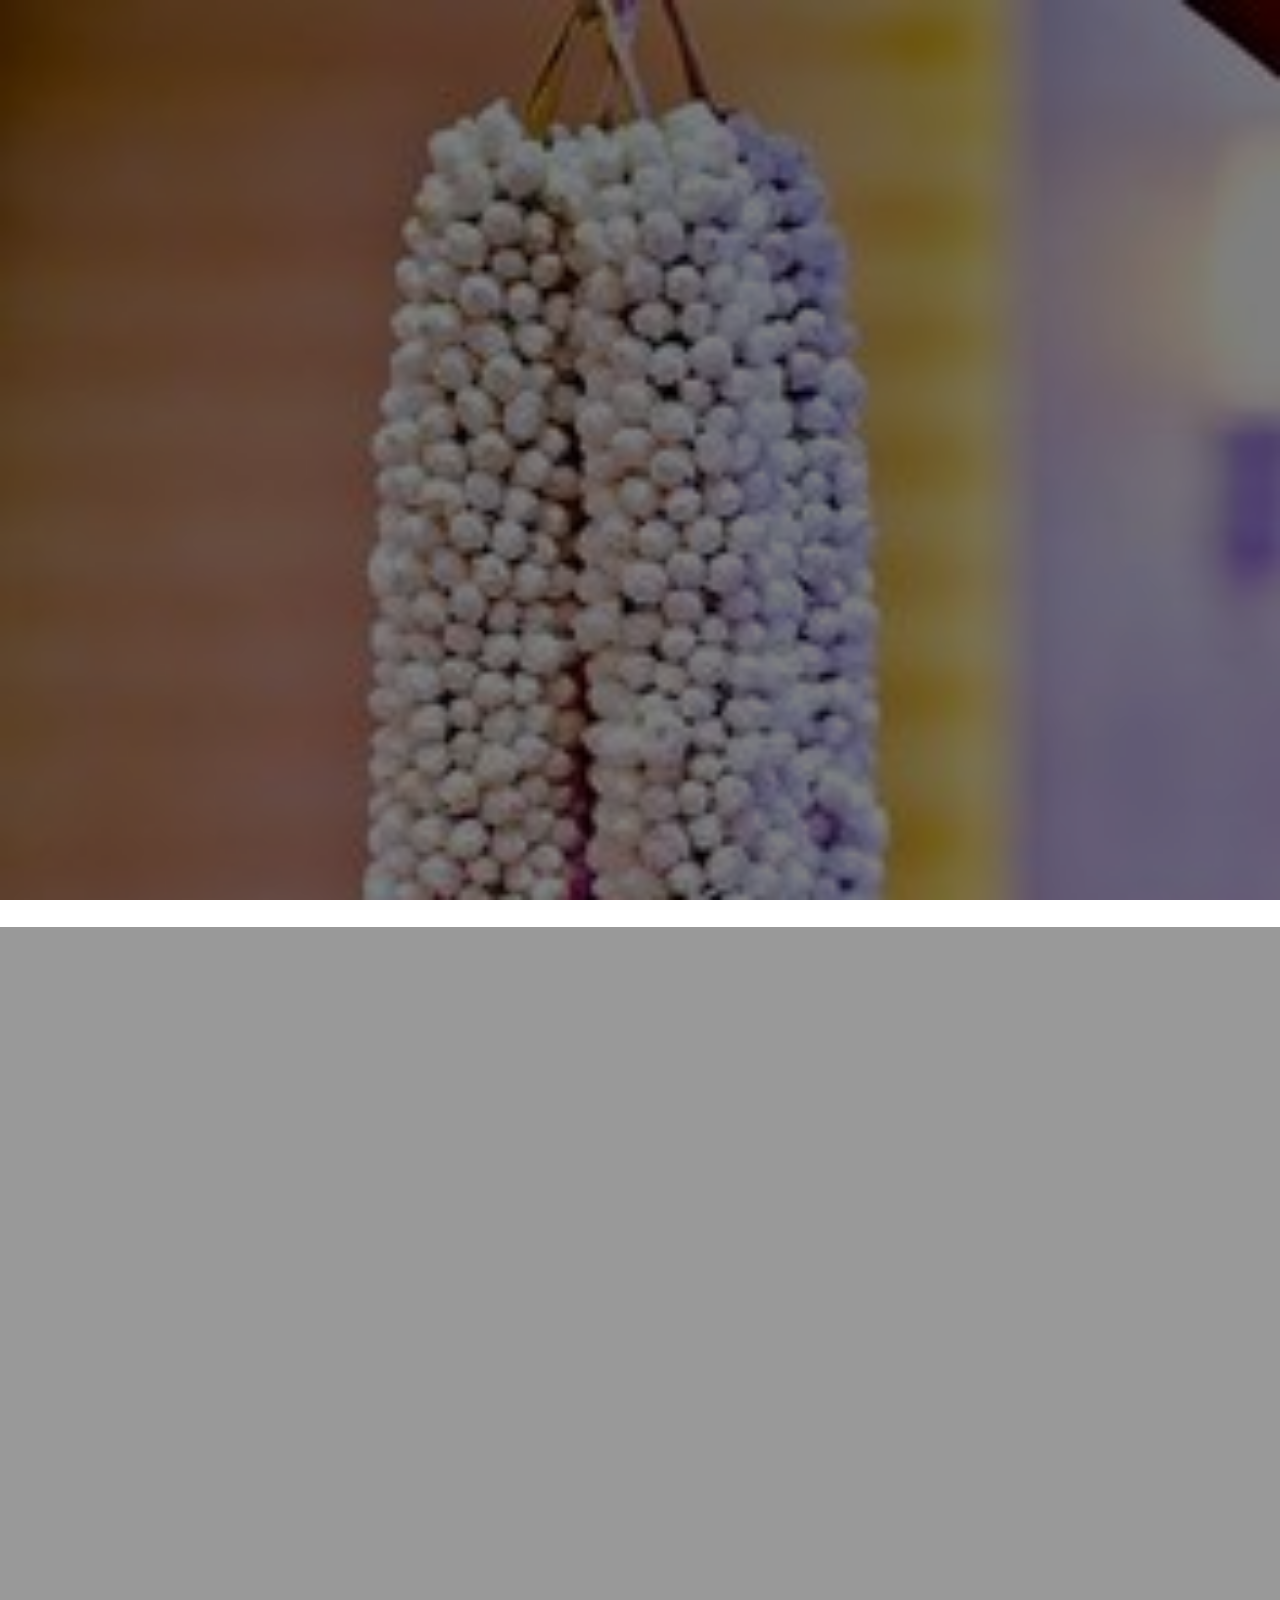
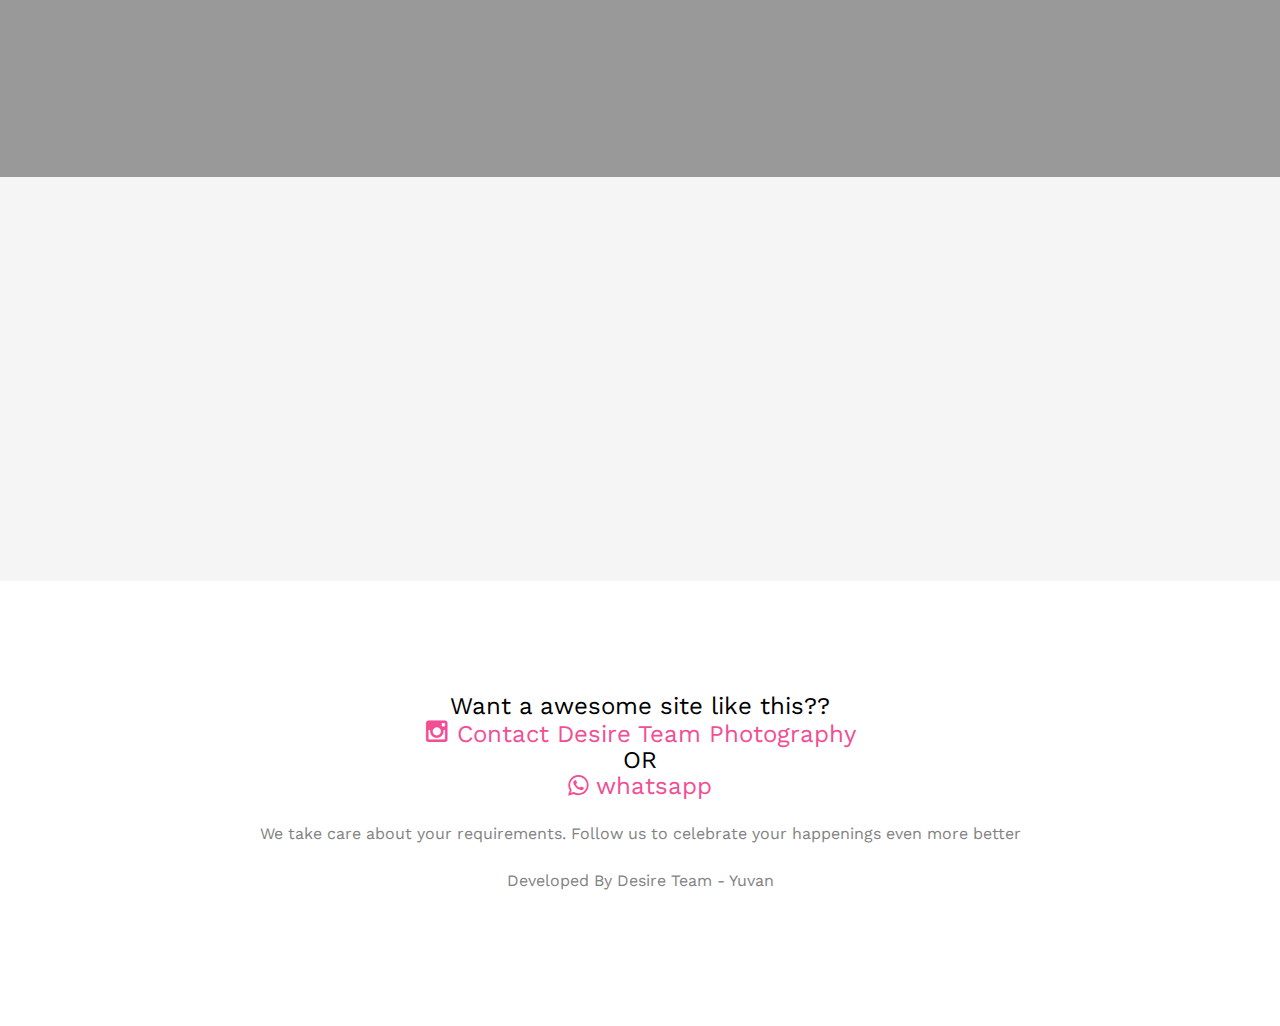
==== commit 8214c71e: "test" ====
--- a/test/index.html
+++ b/test/index.html
@@ -206,7 +206,7 @@
 										<span>Wednesday 10th</span>
 										<span>June, 2020</span>
 									</div>
-									<h3>PSB Convention Hall</h3><p>21F, North Phase,Ambattur Industrial Estate, Chennai-58</p>
+									<h3>PSB Convention Hall</h3><p>21F, North Phase, 3rd Main Road, (Near BSNL Telephone Exchange & EB Road),Ambattur Industrial Estate, Chennai-58</p>
 									<h4><a href="https://goo.gl/maps/PQsfnQXhPXb6T3BY6"><i class="fa fa-map-marker"></i> Map</a></h4>
 									<br>
 									<h4><a href="https://olawebcdn.com/assets/ola-universal-link.html?lat=&amp;lng=&amp;category=share&amp;utm_source=xapp_token&amp;landing_page=bk&amp;drop_lat=13.684510&amp;drop_lng=79.343376&amp;affiliate_uid=12345"><i class="fa fa-car" aria-hidden="true"></i> Book a Cab</a></h4>
@@ -227,7 +227,7 @@
 										<span>June, 2020</span>
 									</div>
 									<h3>PSB Convention Hall</h3>
-									<p>21F, North Phase,Ambattur Industrial Estate, Chennai-58</p>
+									<p>21F, North Phase, 3rd Main Road, (Near BSNL Telephone Exchange & EB Road),Ambattur Industrial Estate, Chennai-58</p>
 									<h4><a href="https://goo.gl/maps/PQsfnQXhPXb6T3BY6"><i class="fa fa-map-marker"></i> Map</a></h4>
 									<br>
 									<h4><a href="https://olawebcdn.com/assets/ola-universal-link.html?lat=&amp;lng=&amp;category=share&amp;utm_source=xapp_token&amp;landing_page=bk&amp;drop_lat=13.086274&amp;drop_lng=80.216896&amp;affiliate_uid=12345"><i class="fa fa-car" aria-hidden="true"></i> Book a Cab</a></h4>
@@ -389,7 +389,7 @@
 
 			<div class="row copyright">
 				<div class="col-md-12 text-center">
-					<h3>Want a awesome site like this??<br><a href="https://instagram.com/desire_team_photography?igshid=wu8mohmdc64p">Contact Desire Team PhotoGraphy</a><br>OR<br><a href="https://wa.me/9962840209" class=""><i class="fa fa-whatsapp" aria-hidden="true"></i><span class="">whatsapp</span></a></h3>
+					<h3>Want a awesome site like this??<br><i class="fa icon-instagram" aria-hidden="true" style="color:#F14E95"></i><a href="https://instagram.com/desire_team_photography?igshid=wu8mohmdc64p"> Contact Desire Team Photography</a><br>OR<br><a href="https://wa.link/mkmqq7" class=""><i class="fa fa-whatsapp" aria-hidden="true"></i><span class=""> whatsapp</span></a></h3>
 <p>We take care about your requirements. Follow us to celebrate your happenings even more better</p>
 
 <p> Developed By Desire Team - Yuvan </p>
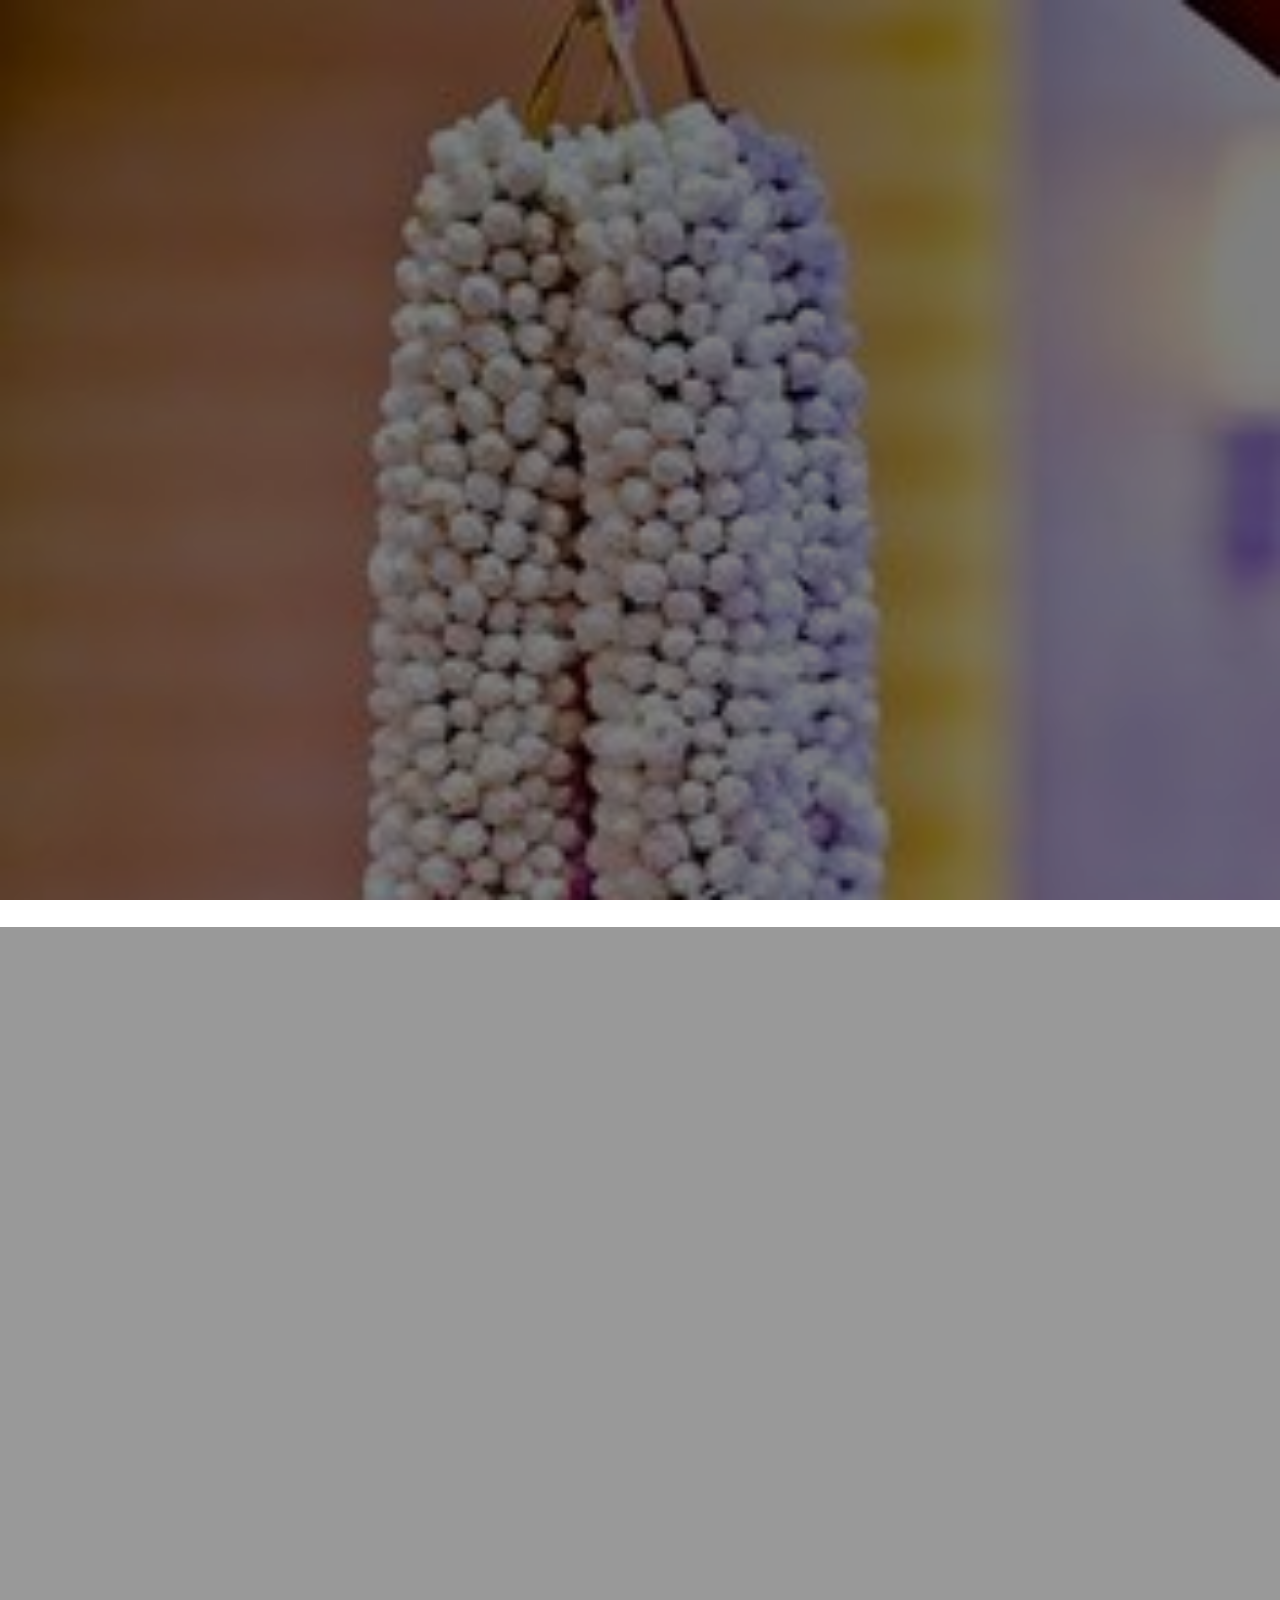
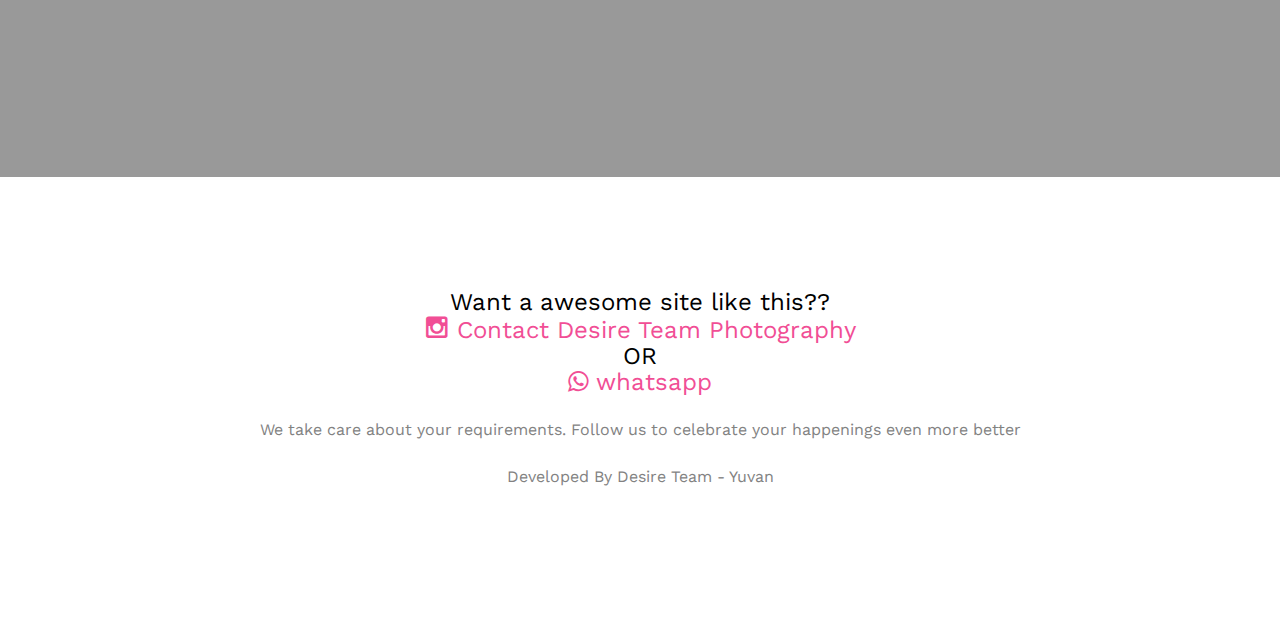
==== commit 276f0df8: "new" ====
--- a/test/index.html
+++ b/test/index.html
@@ -3,23 +3,18 @@
 <!--[if IE 7]>         <html class="no-js lt-ie9 lt-ie8"> <![endif]-->
 <!--[if IE 8]>         <html class="no-js lt-ie9"> <![endif]-->
 <!--[if gt IE 8]><!--> <html class="no-js"> <!--<![endif]-->
-
-<!-- Mirrored from raghavighugan.github.io/ by HTTrack Website Copier/3.x [XR&CO'2014], Tue, 21 Apr 2020 13:40:29 GMT -->
-<!-- Added by HTTrack --><meta http-equiv="content-type" content="text/html;charset=utf-8" /><!-- /Added by HTTrack -->
-<head>
+	<head>
 	<meta charset="utf-8">
 	<meta http-equiv="X-UA-Compatible" content="IE=edge">
-	<title>Abarajitha &amp; Vignesh Wedding</title>
+		<title>Abarajitha &amp; Vignesh Wedding</title>
 	<meta name="viewport" content="width=device-width, initial-scale=1">
 	<meta name="description" content="We are getting married use this application to celebrate our wedding even more better" />
 
-<script href="https://www.googleapis.com/webfonts/v1/webfonts?key=AIzaSyBhGo6CTLk0Kk4gkI9vr1fuNVtRvOiClRc">
-
-</script>
-
-	<link href='https://fonts.googleapis.com/cssd52e.css?family=Work+Sans:400,300,600,400italic,700' rel='stylesheet' type='text/css'>
-	<link href="https://fonts.googleapis.com/cssc2a0.css?family=Sacramento" rel="stylesheet">
-<link href="https://fonts.googleapis.com/cssf3e7.css?family=Pinyon+Script&amp;display=swap" rel="stylesheet">
+
+
+	<link href='https://fonts.googleapis.com/css?family=Work+Sans:400,300,600,400italic,700' rel='stylesheet' type='text/css'>
+	<link href="https://fonts.googleapis.com/css?family=Sacramento" rel="stylesheet">
+<link href="https://fonts.googleapis.com/css?family=Pinyon+Script&display=swap" rel="stylesheet">
 	<!-- add event  -->
 	<script type="text/javascript" src="https://addevent.com/libs/atc/1.6.1/atc.min.js" async defer></script>
 
@@ -41,8 +36,9 @@
 
 	<!-- Theme style  -->
 	<link rel="stylesheet" href="css/style.css">
- <meta property="og:image" content="https://desireteamphotography.github.io/test/simages/ad.png">
-       <div id='hidden' style='display:none;'><img src="images/ad.png"></div>
+	<meta property="og:image" content="https://desireteamphotography.github.io/test/simages/ad.png">
+        <div id='hidden' style='display:none;'><img src="images/ad.png"></div>
+
 	<!-- Modernizr JS -->
 	<script src="js/modernizr-2.6.2.min.js"></script>
 	<!-- FOR IE9 below -->
@@ -51,10 +47,6 @@
 	<![endif]-->
 
 	<style>
-	@font-face {
-	  font-family: 'pinyon';
-	  src: url('fonts/PinyonScript-Regular.ttf');
-	}
 	.event-wrap a{
 		color:#fff;
 		border: 1px solid #fff;
@@ -83,7 +75,7 @@
 		</div>
 	       </nav>
 
-	<header id="fh5co-header" class="fh5co-cover" role="banner" style="background-image:url(images/garland.jpg);width:100%" data-animate-effect="fadeOut" >
+	<header id="fh5co-header" class="fh5co-cover" role="banner" style="background-image:url(images/garland.jpg);" data-stellar-background-ratio="0.7">
 		<div class="overlay"></div>
 		<div class="container">
 			<div class="row">
@@ -91,81 +83,26 @@
 					<div class="display-t">
 						<div class="display-tc animate-box" >
 							<h1  style="
-    font-family: 'Pinyon', cursive;
-    font-size: 38px;
-    font-weight: 600;
+		font-family: 'Pinyon script', cursive;
+		font-size: 38px;
+		font-weight: 600;
 ">Abarajitha &amp; Vignesh</h1>
 							<h2 style="font-family: "Times New Roman", Times, serif;letter-spacing: 2px;text-transform: uppercase;font-size: 13px;">"Journey of our life begins"</h2>
 							<div class="simply-countdown simply-countdown-one"></div>
 
 						</div>
-						</div>
-					</div>
-				</div>
-				</div>
-			</div>
-
-		<!-- <div class="overlay"></div>
-		<div class="container">
-			<div class="row">
-				<div class="col-md-8 col-md-offset-2 text-center">
-					<div class="display-t">
-						<div class="display-tc animate-box" data-animate-effect="fadeIn">
-							<h1  style="
-    font-family: 'Pinyon Script', cursive;
-    font-size: 38px;
-    font-weight: 600;
-">Ghugan &amp; Raghavi</h1>
-							<h2 style="font-family: "Times New Roman", Times, serif;letter-spacing: 2px;text-transform: uppercase;font-size: 13px;">"Celebrating Love and Happiness"</h2>
-							<div class="simply-countdown simply-countdown-one"></div>
-
-						</div>
-					</div>
-				</div>
-			</div>
-		</div> -->
+					</div>
+				</div>
+			</div>
+		</div>
 	</header>
-<!--
-	<div id="fh5co-couple">
-		<div class="container">
-			<div class="row">
-				<div class="col-md-8 col-md-offset-2 text-center fh5co-heading animate-box">
-					<h2>Hi Everyone!</h2>
-	       				<p>We are celebrating our togetherness forever. Please join us!!!</p>
-					<h3>June 6th, 2019, Thirupathi</h3>
-				</div>
-			</div>
-			<div class="couple-wrap animate-box">
-				<div class="couple-half">
-					<div class="groom">
-						<img src="images/male.jpg" alt="groom" class="img-responsive">
-					</div>
-					<div class="desc-groom">
-						<h3><span style="
-    font-size: 47px;
-    margin-right: -3px;
-
-
-">G</span>hugan</h3>
-						<p>It's me for you and you for me. That's how our future will always be.</p>
-					</div>
-				</div>
-				<p class="heart text-center"><i class="icon-heart2"></i></p>
-				<div class="couple-half">
-					<div class="bride">
-						<img src="images/female.jpg" alt="groom" class="img-responsive">
-					</div>
-					<div class="desc-bride">
-						<h3>Raghavi</h3>
-						<p>To love is nothing. To be loved is something. But to love and to be loved, that's everything.</p>
-					</div>
-				</div>
-			</div>
-		</div>
-	</div> -->
-	<div id="fh5co-couple" class="row">
-    <img src="images/second.png" alt="" style="width:100%;padding-left: 15px;padding-right: 15px;">
-  </div>
+
+	<div id="" class="row">
+		<!-- <div class="container"> -->
+
+			<img src="images/second.png" alt="" style="width:100%">
+		<!-- </div> -->
+	</div>
 
 	<div id="fh5co-event" class="fh5co-bg"  data-stellar-background-ratio="0.9" style="background-image: url(images/hall1.jpg);">
 		<div class="overlay"></div>
@@ -195,7 +132,7 @@
 							<div class="col-md-6 col-sm-6 text-center">
 								<div class="event-wrap animate-box">
 									<h3 style="font-size:29px;">The Big Day</h3>
-	      						<p>The Wedding</p>
+										<p>The Wedding</p>
 									<div class="event-col">
 										<i class="icon-clock"></i>
 										<span>9:00 AM</span>
@@ -215,9 +152,9 @@
 							<div class="col-md-6 col-sm-6 text-center">
 								<div class="event-wrap animate-box">
 									<h3 style="font-size:29px;">Evening with Everyone</h3>
-			      					<p>The Reception</p>
-
-	       <div class="event-col">
+											<p>The Reception</p>
+
+				 <div class="event-col">
 										<i class="icon-clock"></i>
 										<span>6:30 PM</span>
 									</div>
@@ -313,8 +250,8 @@
 		</div>
 	</div> -->
 
-
-	<!-- <div id="fh5co-counter" class="fh5co-bg fh5co-counter" style="background-image:url(images/rose.jpg);" data-stellar-background-ratio="0.7">
+<!--
+	<div id="fh5co-counter" class="fh5co-bg fh5co-counter" style="background-image:url(images/rose.jpg);" data-stellar-background-ratio="0.7">
 		<div class="overlay"></div>
 		<div class="container">
 			<div class="row">
@@ -340,8 +277,8 @@
 			</div>
 		</div>
 	</div> -->
-
-	<!-- <div id="fh5co-testimonial">
+<!--
+	<div id="fh5co-testimonial">
 		<div class="container">
 			<div class="row">
 				<div class="row animate-box">
@@ -358,28 +295,28 @@
 			</div>
 		</div>
 	</div> -->
-
+<!--
 	<div id="fh5co-services" class="fh5co-section-gray">
 		<div class="container">
 
 			<div class="row animate-box">
 				<div class="col-md-8 col-md-offset-2 text-center fh5co-heading">
-					<h2>Come and Wish the couple</h2>
-					<!-- <p>Please fill the form to get the thank you wishes from us</p> -->
-				</div>
-			</div>
-
-			<!-- <div class="row">
+					<h2>Wish the couple</h2>
+					<p>Please fill the form to get the thank you wishes from us</p>
+				</div>
+			</div>
+
+			<div class="row">
 
 
 				<div class="col-md-12 animate-box">
 					<iframe src="https://docs.google.com/forms/d/e/1FAIpQLSdxwkdhVvLP-j7jHjvktgiE39Y2rFgEvNJtEK328_bL54_bUA/viewform?embedded=true" style="width:100%" height="627" frameborder="0" marginheight="0" marginwidth="0">Loading...</iframe>
 				</div>
-			</div> -->
-
-
-		</div>
-	</div>
+			</div>
+
+
+		</div>
+	</div> -->
 
 
 
@@ -433,15 +370,15 @@
     <!-- Footer Reveal JS -->
     <!-- Active JS -->
 <!--     <script src="js/active.js"></script> -->
-<script src="js/moment.min.js"></script>
+<script src="https://cdnjs.cloudflare.com/ajax/libs/moment.js/2.9.0/moment.min.js"></script>
 	<script>
-	var a = moment('09/06/2020', 'DD/MM/YYYY');
+	var a = moment('1/05/2017', 'DD/MM/YYYY');
 	var b = moment();
 	var days = b.diff(a, 'days');
 
 	$('#res').attr("data-to",days);
 
-<!--     var d = moment('06/06/2020', 'DD/MM/YYYY'); -->
+<!--     var d = moment('06/06/2019', 'DD/MM/YYYY'); -->
 <!--     var d = new Date(new Date().getTime() + 200 * 120 * 120 * 2000); -->
 
     // default example
@@ -462,6 +399,4 @@
 </script>
 
 	</body>
-
-<!-- Mirrored from raghavighugan.github.io/ by HTTrack Website Copier/3.x [XR&CO'2014], Tue, 21 Apr 2020 13:41:34 GMT -->
 </html>
--- a/test/css/icomoon.css
+++ b/test/css/icomoon.css
@@ -1,10 +1,10 @@
 @font-face {
   font-family: 'icomoon';
-  src:  url('../fonts/icomoon/icomoonb103.eot?6iuir');
-  src:  url('../fonts/icomoon/icomoonb103.eot?6iuir#iefix') format('embedded-opentype'),
-    url('../fonts/icomoon/icomoonb103.ttf?6iuir') format('truetype'),
-    url('../fonts/icomoon/icomoonb103.woff?6iuir') format('woff'),
-    url('../fonts/icomoon/icomoonb103.svg?6iuir#icomoon') format('svg');
+  src:  url('../fonts/icomoon/icomoon.eot?6iuir');
+  src:  url('../fonts/icomoon/icomoon.eot?6iuir#iefix') format('embedded-opentype'),
+    url('../fonts/icomoon/icomoon.ttf?6iuir') format('truetype'),
+    url('../fonts/icomoon/icomoon.woff?6iuir') format('woff'),
+    url('../fonts/icomoon/icomoon.svg?6iuir#icomoon') format('svg');
   font-weight: normal;
   font-style: normal;
 }
--- a/test/css/style.css
+++ b/test/css/style.css
@@ -1,7 +1,7 @@
 @font-face {
   font-family: 'icomoon';
-  src: url("../fonts/icomoon/icomoona57c.eot?srf3rx");
-  src: url("../fonts/icomoon/icomoona57c.eot?srf3rx#iefix") format("embedded-opentype"), url("../fonts/icomoon/icomoona57c.ttf?srf3rx") format("truetype"), url("../fonts/icomoon/icomoona57c.woff?srf3rx") format("woff"), url("../fonts/icomoon/icomoona57c.svg?srf3rx#icomoon") format("svg");
+  src: url("../fonts/icomoon/icomoon.eot?srf3rx");
+  src: url("../fonts/icomoon/icomoon.eot?srf3rx#iefix") format("embedded-opentype"), url("../fonts/icomoon/icomoon.ttf?srf3rx") format("truetype"), url("../fonts/icomoon/icomoon.woff?srf3rx") format("woff"), url("../fonts/icomoon/icomoon.svg?srf3rx#icomoon") format("svg");
   font-weight: normal;
   font-style: normal;
 }
@@ -13,7 +13,7 @@
 }
 /* =======================================================
 *
-* 	Template Style
+* 	Template Style 
 *
 * ======================================================= */
 body {
@@ -1004,6 +1004,7 @@
 #fh5co-footer,
 #fh5co-event,
 #fh5co-couple-story,
+#fh5co-couple,
 #fh5co-gallery,
 .fh5co-section {
   padding: 7em 0;
@@ -1015,8 +1016,8 @@
   #fh5co-started,
   #fh5co-footer,
   #fh5co-event,
-  #fh5co-couple-story
-
+  #fh5co-couple-story,
+  #fh5co-couple,
   #fh5co-gallery,
   .fh5co-section {
     padding: 6em 0;
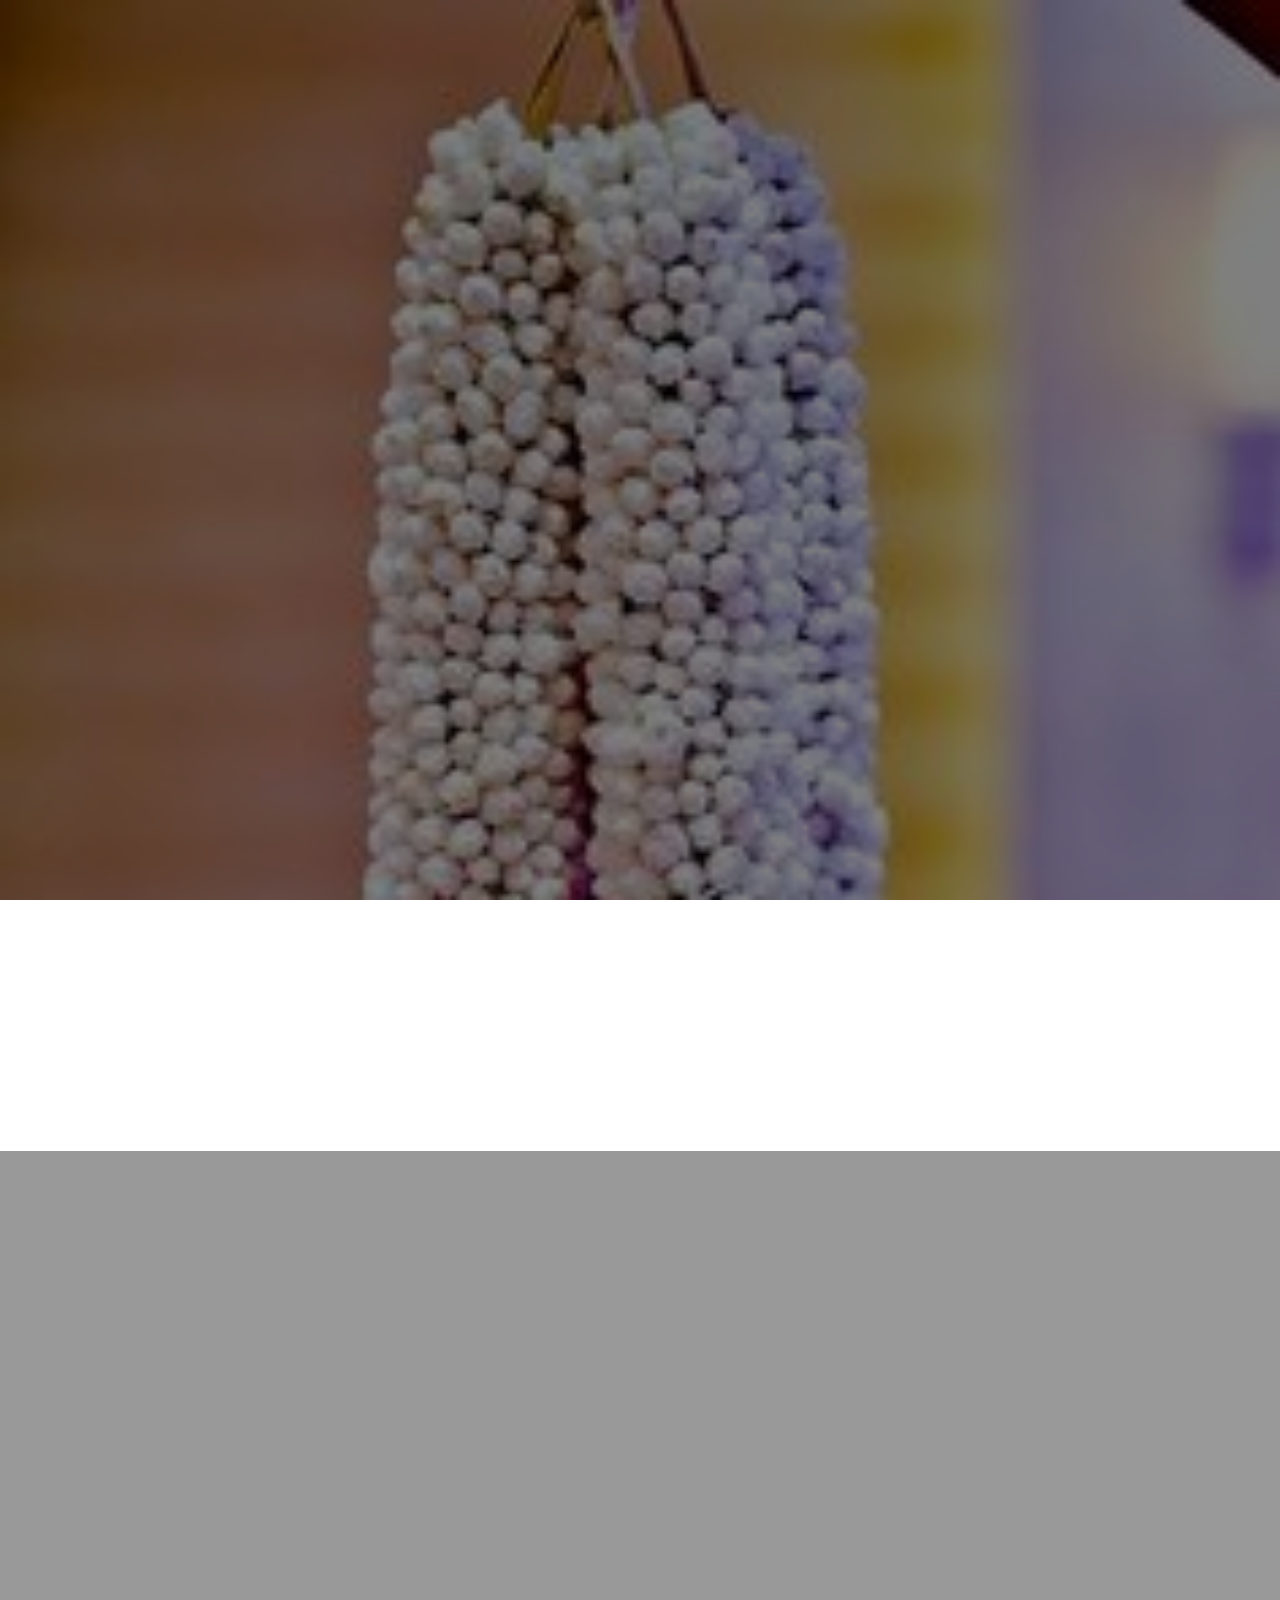
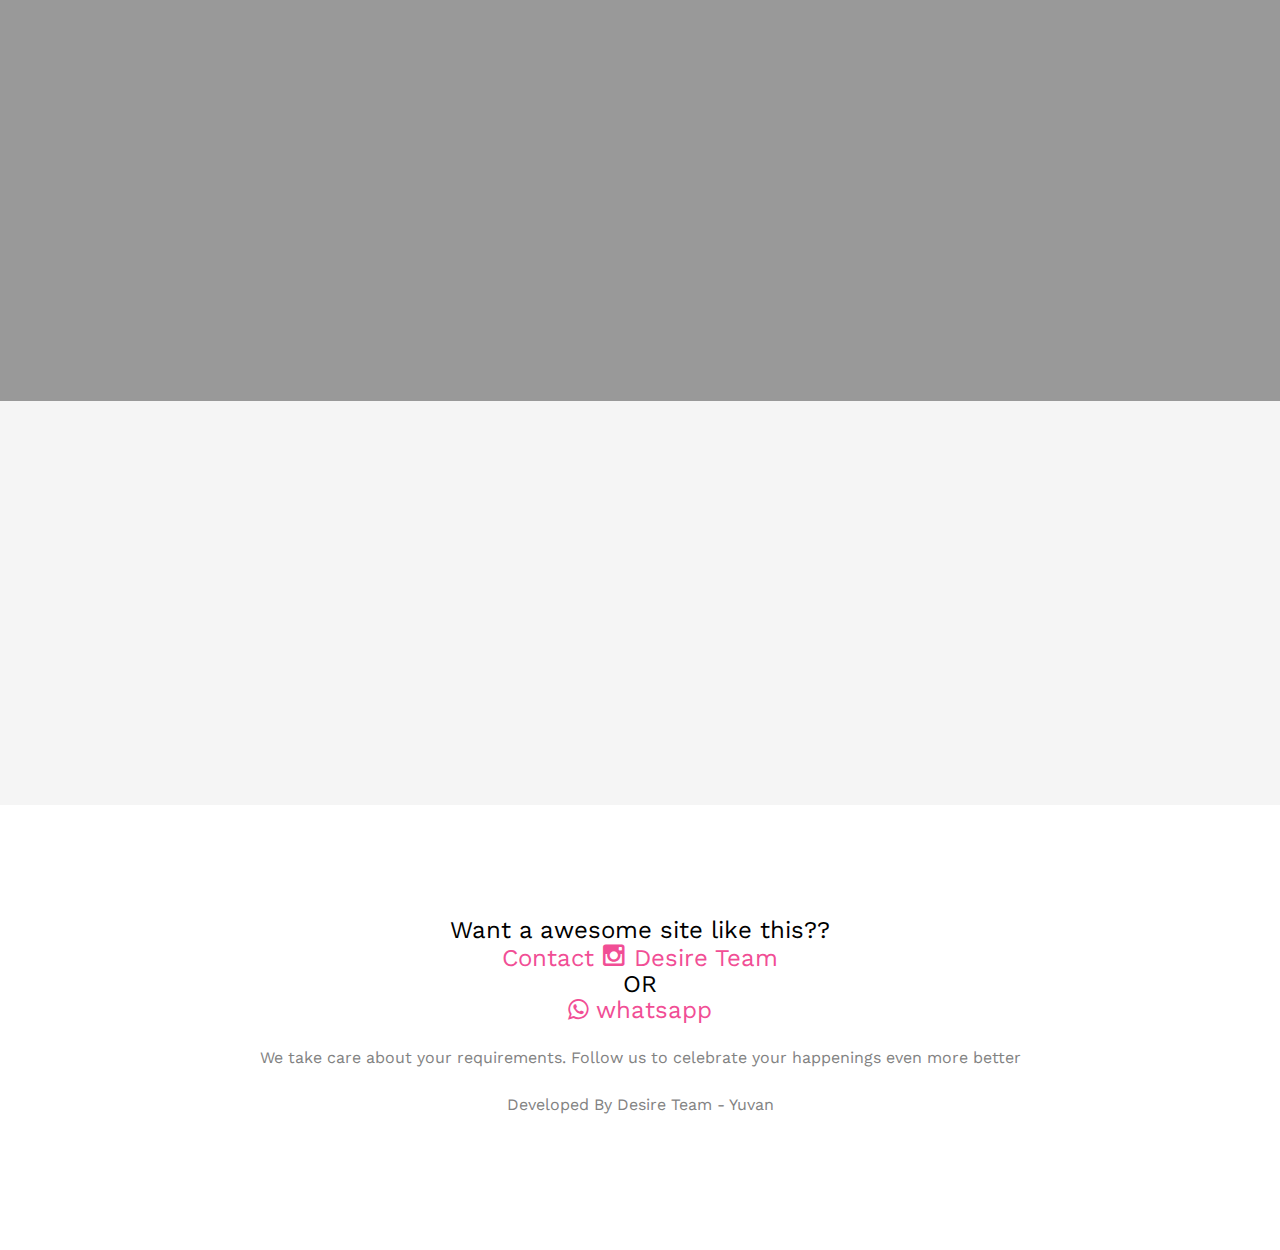
==== commit 95909949: "test" ====
--- a/test/index.html
+++ b/test/index.html
@@ -3,18 +3,23 @@
 <!--[if IE 7]>         <html class="no-js lt-ie9 lt-ie8"> <![endif]-->
 <!--[if IE 8]>         <html class="no-js lt-ie9"> <![endif]-->
 <!--[if gt IE 8]><!--> <html class="no-js"> <!--<![endif]-->
-	<head>
+
+<!-- Mirrored from desireteamphotography.github.io/ by HTTrack Website Copier/3.x [XR&CO'2014], Tue, 21 Apr 2020 13:40:29 GMT -->
+<!-- Added by HTTrack --><meta http-equiv="content-type" content="text/html;charset=utf-8" /><!-- /Added by HTTrack -->
+<head>
 	<meta charset="utf-8">
 	<meta http-equiv="X-UA-Compatible" content="IE=edge">
-		<title>Abarajitha &amp; Vignesh Wedding</title>
+	<title>Abarajitha &amp; Vignesh Wedding</title>
 	<meta name="viewport" content="width=device-width, initial-scale=1">
 	<meta name="description" content="We are getting married use this application to celebrate our wedding even more better" />
 
-
-
-	<link href='https://fonts.googleapis.com/css?family=Work+Sans:400,300,600,400italic,700' rel='stylesheet' type='text/css'>
-	<link href="https://fonts.googleapis.com/css?family=Sacramento" rel="stylesheet">
-<link href="https://fonts.googleapis.com/css?family=Pinyon+Script&display=swap" rel="stylesheet">
+<script href="https://www.googleapis.com/webfonts/v1/webfonts?key=AIzaSyBhGo6CTLk0Kk4gkI9vr1fuNVtRvOiClRc">
+
+</script>
+
+	<link href='https://fonts.googleapis.com/cssd52e.css?family=Work+Sans:400,300,600,400italic,700' rel='stylesheet' type='text/css'>
+	<link href="https://fonts.googleapis.com/cssc2a0.css?family=Sacramento" rel="stylesheet">
+<link href="https://fonts.googleapis.com/cssf3e7.css?family=Pinyon+Script&amp;display=swap" rel="stylesheet">
 	<!-- add event  -->
 	<script type="text/javascript" src="https://addevent.com/libs/atc/1.6.1/atc.min.js" async defer></script>
 
@@ -36,9 +41,8 @@
 
 	<!-- Theme style  -->
 	<link rel="stylesheet" href="css/style.css">
-	<meta property="og:image" content="https://desireteamphotography.github.io/test/simages/ad.png">
-        <div id='hidden' style='display:none;'><img src="images/ad.png"></div>
-
+ <meta property="og:image" content="https://desireteamphotography.github.io/test/images/ad.png">
+       <div id='hidden' style='display:none;'><img src="images/ad.png"></div>
 	<!-- Modernizr JS -->
 	<script src="js/modernizr-2.6.2.min.js"></script>
 	<!-- FOR IE9 below -->
@@ -47,6 +51,10 @@
 	<![endif]-->
 
 	<style>
+	@font-face {
+	  font-family: 'pinyon';
+	  src: url('fonts/PinyonScript-Regular.ttf');
+	}
 	.event-wrap a{
 		color:#fff;
 		border: 1px solid #fff;
@@ -75,7 +83,7 @@
 		</div>
 	       </nav>
 
-	<header id="fh5co-header" class="fh5co-cover" role="banner" style="background-image:url(images/garland.jpg);" data-stellar-background-ratio="0.7">
+	<header id="fh5co-header" class="fh5co-cover" role="banner" style="background-image:url(images/garland.jpg);width:100%" data-animate-effect="fadeOut" >
 		<div class="overlay"></div>
 		<div class="container">
 			<div class="row">
@@ -83,26 +91,81 @@
 					<div class="display-t">
 						<div class="display-tc animate-box" >
 							<h1  style="
-		font-family: 'Pinyon script', cursive;
-		font-size: 38px;
-		font-weight: 600;
+    font-family: 'Pinyon', cursive;
+    font-size: 38px;
+    font-weight: 600;
 ">Abarajitha &amp; Vignesh</h1>
 							<h2 style="font-family: "Times New Roman", Times, serif;letter-spacing: 2px;text-transform: uppercase;font-size: 13px;">"Journey of our life begins"</h2>
 							<div class="simply-countdown simply-countdown-one"></div>
 
 						</div>
-					</div>
-				</div>
-			</div>
-		</div>
+						</div>
+					</div>
+				</div>
+				</div>
+			</div>
+
+		<!-- <div class="overlay"></div>
+		<div class="container">
+			<div class="row">
+				<div class="col-md-8 col-md-offset-2 text-center">
+					<div class="display-t">
+						<div class="display-tc animate-box" data-animate-effect="fadeIn">
+							<h1  style="
+    font-family: 'Pinyon Script', cursive;
+    font-size: 38px;
+    font-weight: 600;
+">Ghugan &amp; Raghavi</h1>
+							<h2 style="font-family: "Times New Roman", Times, serif;letter-spacing: 2px;text-transform: uppercase;font-size: 13px;">"Celebrating Love and Happiness"</h2>
+							<div class="simply-countdown simply-countdown-one"></div>
+
+						</div>
+					</div>
+				</div>
+			</div>
+		</div> -->
 	</header>
-
-	<div id="" class="row">
-		<!-- <div class="container"> -->
-
-			<img src="images/second.png" alt="" style="width:100%">
-		<!-- </div> -->
-	</div>
+<!--
+	<div id="fh5co-couple">
+		<div class="container">
+			<div class="row">
+				<div class="col-md-8 col-md-offset-2 text-center fh5co-heading animate-box">
+					<h2>Hi Everyone!</h2>
+	       				<p>We are celebrating our togetherness forever. Please join us!!!</p>
+					<h3>June 6th, 2019, Thirupathi</h3>
+				</div>
+			</div>
+			<div class="couple-wrap animate-box">
+				<div class="couple-half">
+					<div class="groom">
+						<img src="images/male.jpg" alt="groom" class="img-responsive">
+					</div>
+					<div class="desc-groom">
+						<h3><span style="
+    font-size: 47px;
+    margin-right: -3px;
+
+
+">G</span>hugan</h3>
+						<p>It's me for you and you for me. That's how our future will always be.</p>
+					</div>
+				</div>
+				<p class="heart text-center"><i class="icon-heart2"></i></p>
+				<div class="couple-half">
+					<div class="bride">
+						<img src="images/female.jpg" alt="groom" class="img-responsive">
+					</div>
+					<div class="desc-bride">
+						<h3>Raghavi</h3>
+						<p>To love is nothing. To be loved is something. But to love and to be loved, that's everything.</p>
+					</div>
+				</div>
+			</div>
+		</div>
+	</div> -->
+	<div id="fh5co-couple" class="row">
+    <img src="images/second.png" alt="" style="width:100%;padding-left: 15px;padding-right: 15px;">
+  </div>
 
 	<div id="fh5co-event" class="fh5co-bg"  data-stellar-background-ratio="0.9" style="background-image: url(images/hall1.jpg);">
 		<div class="overlay"></div>
@@ -132,7 +195,7 @@
 							<div class="col-md-6 col-sm-6 text-center">
 								<div class="event-wrap animate-box">
 									<h3 style="font-size:29px;">The Big Day</h3>
-										<p>The Wedding</p>
+	      						<p>The Wedding</p>
 									<div class="event-col">
 										<i class="icon-clock"></i>
 										<span>9:00 AM</span>
@@ -152,9 +215,9 @@
 							<div class="col-md-6 col-sm-6 text-center">
 								<div class="event-wrap animate-box">
 									<h3 style="font-size:29px;">Evening with Everyone</h3>
-											<p>The Reception</p>
-
-				 <div class="event-col">
+			      					<p>The Reception</p>
+
+	       <div class="event-col">
 										<i class="icon-clock"></i>
 										<span>6:30 PM</span>
 									</div>
@@ -250,8 +313,8 @@
 		</div>
 	</div> -->
 
-<!--
-	<div id="fh5co-counter" class="fh5co-bg fh5co-counter" style="background-image:url(images/rose.jpg);" data-stellar-background-ratio="0.7">
+
+	<!-- <div id="fh5co-counter" class="fh5co-bg fh5co-counter" style="background-image:url(images/rose.jpg);" data-stellar-background-ratio="0.7">
 		<div class="overlay"></div>
 		<div class="container">
 			<div class="row">
@@ -277,8 +340,8 @@
 			</div>
 		</div>
 	</div> -->
-<!--
-	<div id="fh5co-testimonial">
+
+	<!-- <div id="fh5co-testimonial">
 		<div class="container">
 			<div class="row">
 				<div class="row animate-box">
@@ -295,28 +358,28 @@
 			</div>
 		</div>
 	</div> -->
-<!--
+
 	<div id="fh5co-services" class="fh5co-section-gray">
 		<div class="container">
 
 			<div class="row animate-box">
 				<div class="col-md-8 col-md-offset-2 text-center fh5co-heading">
-					<h2>Wish the couple</h2>
-					<p>Please fill the form to get the thank you wishes from us</p>
-				</div>
-			</div>
-
-			<div class="row">
+					<h2>Come and Wish the couple</h2>
+					<!-- <p>Please fill the form to get the thank you wishes from us</p> -->
+				</div>
+			</div>
+
+			<!-- <div class="row">
 
 
 				<div class="col-md-12 animate-box">
 					<iframe src="https://docs.google.com/forms/d/e/1FAIpQLSdxwkdhVvLP-j7jHjvktgiE39Y2rFgEvNJtEK328_bL54_bUA/viewform?embedded=true" style="width:100%" height="627" frameborder="0" marginheight="0" marginwidth="0">Loading...</iframe>
 				</div>
-			</div>
-
-
-		</div>
-	</div> -->
+			</div> -->
+
+
+		</div>
+	</div>
 
 
 
@@ -326,7 +389,7 @@
 
 			<div class="row copyright">
 				<div class="col-md-12 text-center">
-					<h3>Want a awesome site like this??<br><i class="fa icon-instagram" aria-hidden="true" style="color:#F14E95"></i><a href="https://instagram.com/desire_team_photography?igshid=wu8mohmdc64p"> Contact Desire Team Photography</a><br>OR<br><a href="https://wa.link/mkmqq7" class=""><i class="fa fa-whatsapp" aria-hidden="true"></i><span class=""> whatsapp</span></a></h3>
+					<h3>Want a awesome site like this??<br><a href="https://instagram.com/desire_team_photography?igshid=wu8mohmdc64p">Contact <i class="fa icon-instagram" aria-hidden="true" style="color:#F14E95"></i> Desire Team</a><br>OR<br><a href="https://wa.link/mkmqq7" class=""><i class="fa fa-whatsapp" aria-hidden="true"></i><span class=""> whatsapp</span></a></h3>
 <p>We take care about your requirements. Follow us to celebrate your happenings even more better</p>
 
 <p> Developed By Desire Team - Yuvan </p>
@@ -370,15 +433,15 @@
     <!-- Footer Reveal JS -->
     <!-- Active JS -->
 <!--     <script src="js/active.js"></script> -->
-<script src="https://cdnjs.cloudflare.com/ajax/libs/moment.js/2.9.0/moment.min.js"></script>
+<script src="js/moment.min.js"></script>
 	<script>
-	var a = moment('1/05/2017', 'DD/MM/YYYY');
+	var a = moment('09/06/2020', 'DD/MM/YYYY');
 	var b = moment();
 	var days = b.diff(a, 'days');
 
 	$('#res').attr("data-to",days);
 
-<!--     var d = moment('06/06/2019', 'DD/MM/YYYY'); -->
+<!--     var d = moment('06/06/2020', 'DD/MM/YYYY'); -->
 <!--     var d = new Date(new Date().getTime() + 200 * 120 * 120 * 2000); -->
 
     // default example
@@ -399,4 +462,6 @@
 </script>
 
 	</body>
+
+<!-- Mirrored from desireteamphotography.github.io/ by HTTrack Website Copier/3.x [XR&CO'2014], Tue, 21 Apr 2020 13:41:34 GMT -->
 </html>
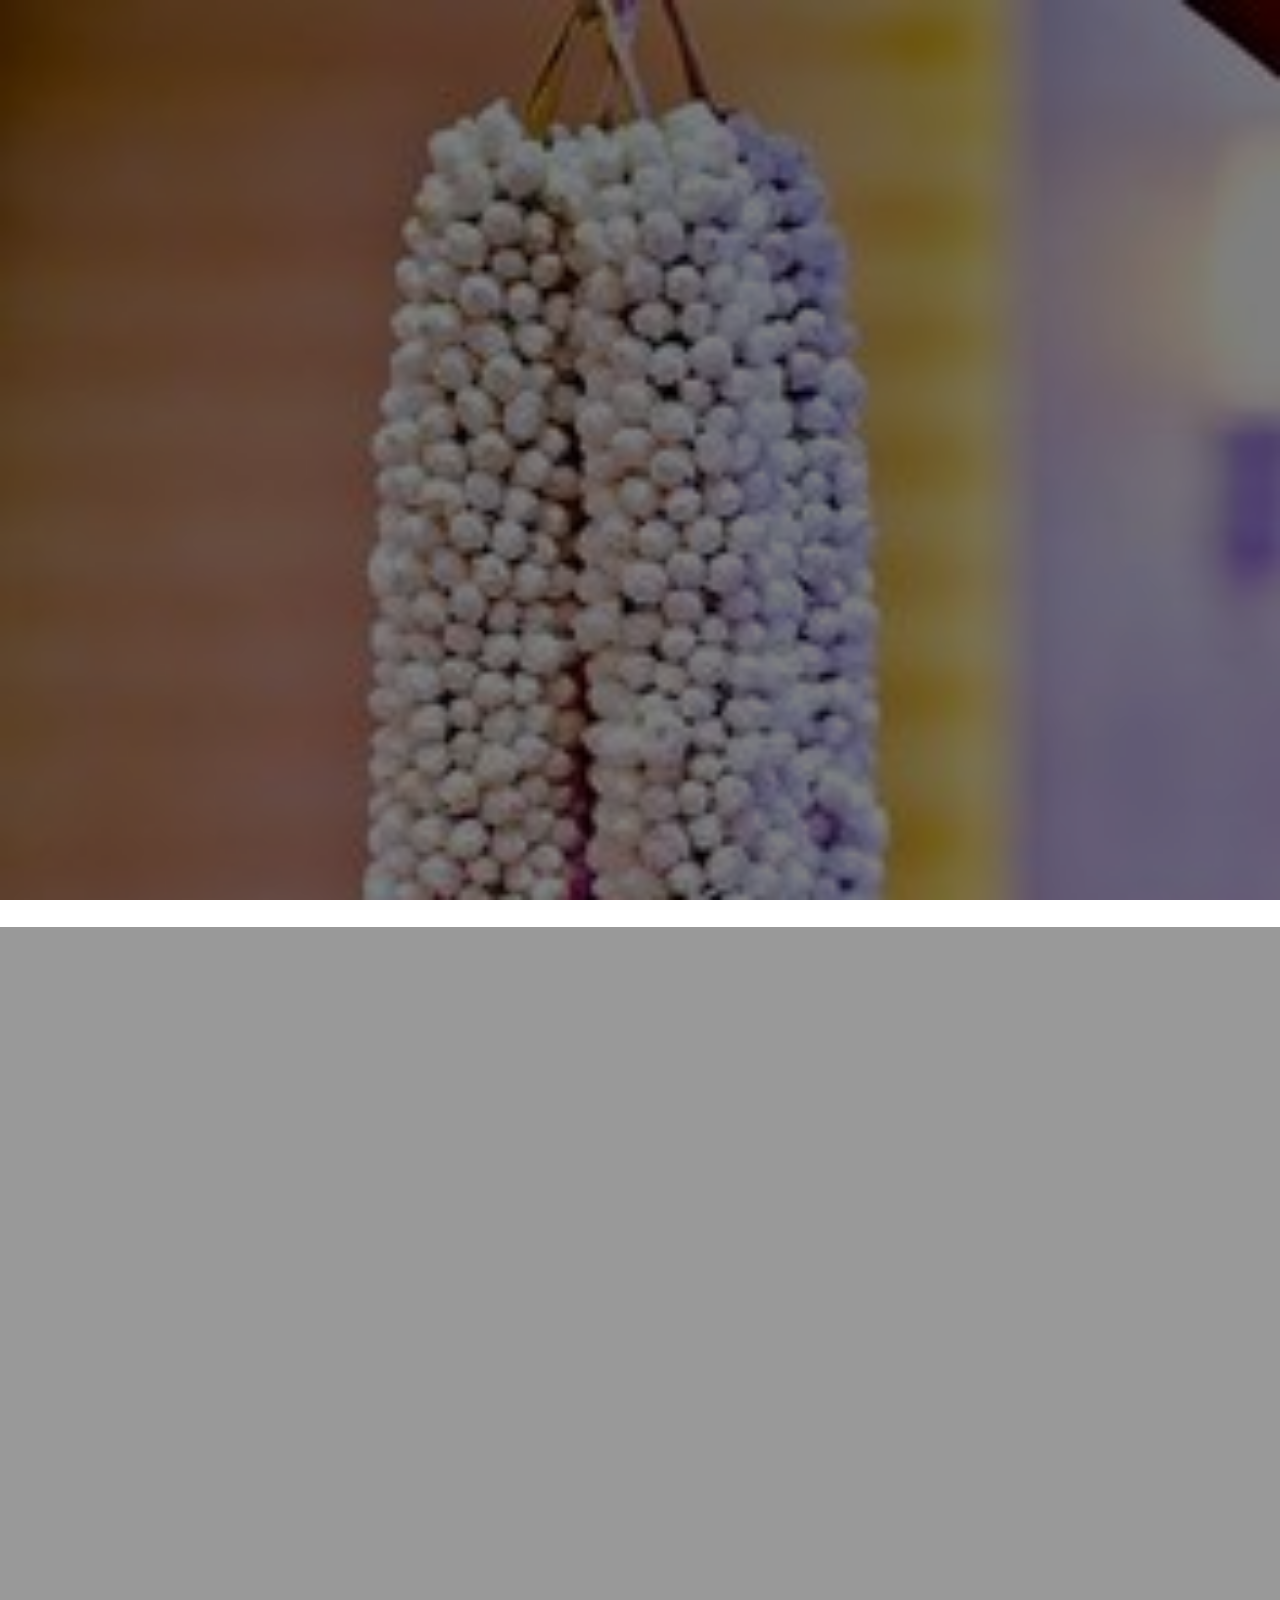
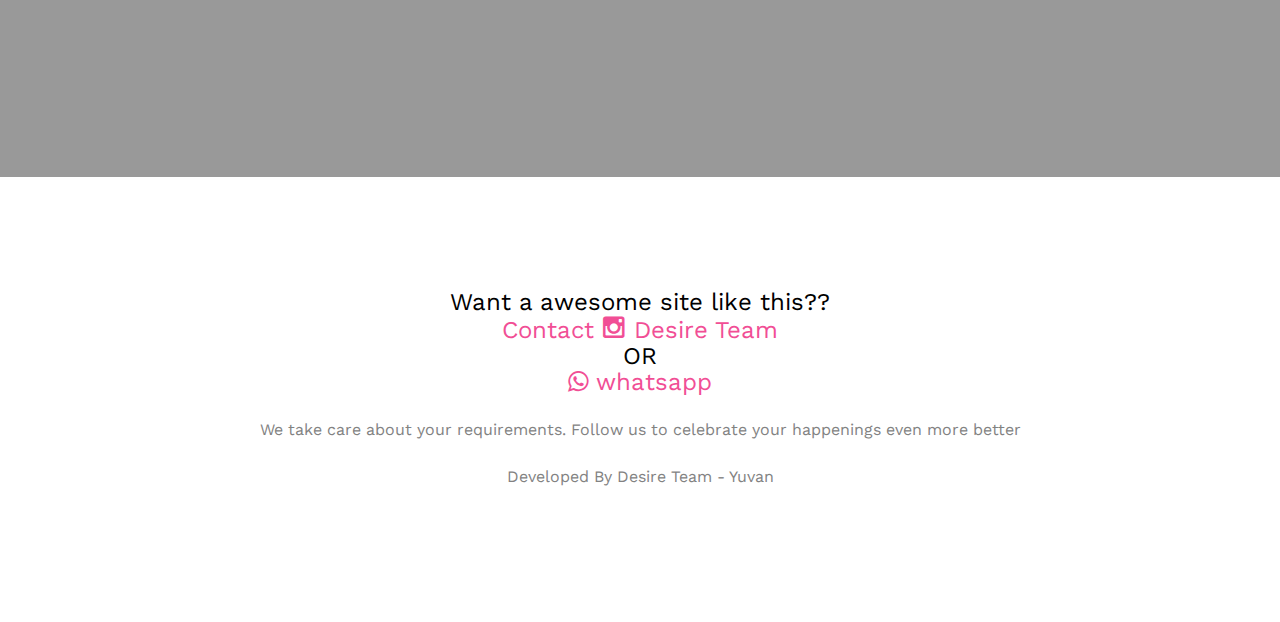
==== commit e2d77f1c: "test" ====
--- a/test/index.html
+++ b/test/index.html
@@ -3,23 +3,18 @@
 <!--[if IE 7]>         <html class="no-js lt-ie9 lt-ie8"> <![endif]-->
 <!--[if IE 8]>         <html class="no-js lt-ie9"> <![endif]-->
 <!--[if gt IE 8]><!--> <html class="no-js"> <!--<![endif]-->
-
-<!-- Mirrored from desireteamphotography.github.io/ by HTTrack Website Copier/3.x [XR&CO'2014], Tue, 21 Apr 2020 13:40:29 GMT -->
-<!-- Added by HTTrack --><meta http-equiv="content-type" content="text/html;charset=utf-8" /><!-- /Added by HTTrack -->
-<head>
+	<head>
 	<meta charset="utf-8">
 	<meta http-equiv="X-UA-Compatible" content="IE=edge">
-	<title>Abarajitha &amp; Vignesh Wedding</title>
+		<title>Abarajitha &amp; Vignesh Wedding</title>
 	<meta name="viewport" content="width=device-width, initial-scale=1">
 	<meta name="description" content="We are getting married use this application to celebrate our wedding even more better" />
 
-<script href="https://www.googleapis.com/webfonts/v1/webfonts?key=AIzaSyBhGo6CTLk0Kk4gkI9vr1fuNVtRvOiClRc">
-
-</script>
-
-	<link href='https://fonts.googleapis.com/cssd52e.css?family=Work+Sans:400,300,600,400italic,700' rel='stylesheet' type='text/css'>
-	<link href="https://fonts.googleapis.com/cssc2a0.css?family=Sacramento" rel="stylesheet">
-<link href="https://fonts.googleapis.com/cssf3e7.css?family=Pinyon+Script&amp;display=swap" rel="stylesheet">
+
+
+	<link href='https://fonts.googleapis.com/css?family=Work+Sans:400,300,600,400italic,700' rel='stylesheet' type='text/css'>
+	<link href="https://fonts.googleapis.com/css?family=Sacramento" rel="stylesheet">
+<link href="https://fonts.googleapis.com/css?family=Pinyon+Script&display=swap" rel="stylesheet">
 	<!-- add event  -->
 	<script type="text/javascript" src="https://addevent.com/libs/atc/1.6.1/atc.min.js" async defer></script>
 
@@ -41,8 +36,9 @@
 
 	<!-- Theme style  -->
 	<link rel="stylesheet" href="css/style.css">
- <meta property="og:image" content="https://desireteamphotography.github.io/test/images/ad.png">
-       <div id='hidden' style='display:none;'><img src="images/ad.png"></div>
+	<meta property="og:image" content="https://desireteamphotography.github.io/test/simages/ad.png">
+        <div id='hidden' style='display:none;'><img src="images/ad.png"></div>
+
 	<!-- Modernizr JS -->
 	<script src="js/modernizr-2.6.2.min.js"></script>
 	<!-- FOR IE9 below -->
@@ -51,10 +47,6 @@
 	<![endif]-->
 
 	<style>
-	@font-face {
-	  font-family: 'pinyon';
-	  src: url('fonts/PinyonScript-Regular.ttf');
-	}
 	.event-wrap a{
 		color:#fff;
 		border: 1px solid #fff;
@@ -83,7 +75,7 @@
 		</div>
 	       </nav>
 
-	<header id="fh5co-header" class="fh5co-cover" role="banner" style="background-image:url(images/garland.jpg);width:100%" data-animate-effect="fadeOut" >
+	<header id="fh5co-header" class="fh5co-cover" role="banner" style="background-image:url(images/garland.jpg);" data-stellar-background-ratio="0.7">
 		<div class="overlay"></div>
 		<div class="container">
 			<div class="row">
@@ -91,81 +83,26 @@
 					<div class="display-t">
 						<div class="display-tc animate-box" >
 							<h1  style="
-    font-family: 'Pinyon', cursive;
-    font-size: 38px;
-    font-weight: 600;
+		font-family: 'Pinyon script', cursive;
+		font-size: 38px;
+		font-weight: 600;
 ">Abarajitha &amp; Vignesh</h1>
 							<h2 style="font-family: "Times New Roman", Times, serif;letter-spacing: 2px;text-transform: uppercase;font-size: 13px;">"Journey of our life begins"</h2>
 							<div class="simply-countdown simply-countdown-one"></div>
 
 						</div>
-						</div>
-					</div>
-				</div>
-				</div>
-			</div>
-
-		<!-- <div class="overlay"></div>
-		<div class="container">
-			<div class="row">
-				<div class="col-md-8 col-md-offset-2 text-center">
-					<div class="display-t">
-						<div class="display-tc animate-box" data-animate-effect="fadeIn">
-							<h1  style="
-    font-family: 'Pinyon Script', cursive;
-    font-size: 38px;
-    font-weight: 600;
-">Ghugan &amp; Raghavi</h1>
-							<h2 style="font-family: "Times New Roman", Times, serif;letter-spacing: 2px;text-transform: uppercase;font-size: 13px;">"Celebrating Love and Happiness"</h2>
-							<div class="simply-countdown simply-countdown-one"></div>
-
-						</div>
-					</div>
-				</div>
-			</div>
-		</div> -->
+					</div>
+				</div>
+			</div>
+		</div>
 	</header>
-<!--
-	<div id="fh5co-couple">
-		<div class="container">
-			<div class="row">
-				<div class="col-md-8 col-md-offset-2 text-center fh5co-heading animate-box">
-					<h2>Hi Everyone!</h2>
-	       				<p>We are celebrating our togetherness forever. Please join us!!!</p>
-					<h3>June 6th, 2019, Thirupathi</h3>
-				</div>
-			</div>
-			<div class="couple-wrap animate-box">
-				<div class="couple-half">
-					<div class="groom">
-						<img src="images/male.jpg" alt="groom" class="img-responsive">
-					</div>
-					<div class="desc-groom">
-						<h3><span style="
-    font-size: 47px;
-    margin-right: -3px;
-
-
-">G</span>hugan</h3>
-						<p>It's me for you and you for me. That's how our future will always be.</p>
-					</div>
-				</div>
-				<p class="heart text-center"><i class="icon-heart2"></i></p>
-				<div class="couple-half">
-					<div class="bride">
-						<img src="images/female.jpg" alt="groom" class="img-responsive">
-					</div>
-					<div class="desc-bride">
-						<h3>Raghavi</h3>
-						<p>To love is nothing. To be loved is something. But to love and to be loved, that's everything.</p>
-					</div>
-				</div>
-			</div>
-		</div>
-	</div> -->
-	<div id="fh5co-couple" class="row">
-    <img src="images/second.png" alt="" style="width:100%;padding-left: 15px;padding-right: 15px;">
-  </div>
+
+	<div id="" class="row">
+		<!-- <div class="container"> -->
+
+			<img src="images/second.png" alt="" style="width:100%">
+		<!-- </div> -->
+	</div>
 
 	<div id="fh5co-event" class="fh5co-bg"  data-stellar-background-ratio="0.9" style="background-image: url(images/hall1.jpg);">
 		<div class="overlay"></div>
@@ -195,7 +132,7 @@
 							<div class="col-md-6 col-sm-6 text-center">
 								<div class="event-wrap animate-box">
 									<h3 style="font-size:29px;">The Big Day</h3>
-	      						<p>The Wedding</p>
+										<p>The Wedding</p>
 									<div class="event-col">
 										<i class="icon-clock"></i>
 										<span>9:00 AM</span>
@@ -215,9 +152,9 @@
 							<div class="col-md-6 col-sm-6 text-center">
 								<div class="event-wrap animate-box">
 									<h3 style="font-size:29px;">Evening with Everyone</h3>
-			      					<p>The Reception</p>
-
-	       <div class="event-col">
+											<p>The Reception</p>
+
+				 <div class="event-col">
 										<i class="icon-clock"></i>
 										<span>6:30 PM</span>
 									</div>
@@ -313,8 +250,8 @@
 		</div>
 	</div> -->
 
-
-	<!-- <div id="fh5co-counter" class="fh5co-bg fh5co-counter" style="background-image:url(images/rose.jpg);" data-stellar-background-ratio="0.7">
+<!--
+	<div id="fh5co-counter" class="fh5co-bg fh5co-counter" style="background-image:url(images/rose.jpg);" data-stellar-background-ratio="0.7">
 		<div class="overlay"></div>
 		<div class="container">
 			<div class="row">
@@ -340,8 +277,8 @@
 			</div>
 		</div>
 	</div> -->
-
-	<!-- <div id="fh5co-testimonial">
+<!--
+	<div id="fh5co-testimonial">
 		<div class="container">
 			<div class="row">
 				<div class="row animate-box">
@@ -358,28 +295,28 @@
 			</div>
 		</div>
 	</div> -->
-
+<!--
 	<div id="fh5co-services" class="fh5co-section-gray">
 		<div class="container">
 
 			<div class="row animate-box">
 				<div class="col-md-8 col-md-offset-2 text-center fh5co-heading">
-					<h2>Come and Wish the couple</h2>
-					<!-- <p>Please fill the form to get the thank you wishes from us</p> -->
-				</div>
-			</div>
-
-			<!-- <div class="row">
+					<h2>Wish the couple</h2>
+					<p>Please fill the form to get the thank you wishes from us</p>
+				</div>
+			</div>
+
+			<div class="row">
 
 
 				<div class="col-md-12 animate-box">
 					<iframe src="https://docs.google.com/forms/d/e/1FAIpQLSdxwkdhVvLP-j7jHjvktgiE39Y2rFgEvNJtEK328_bL54_bUA/viewform?embedded=true" style="width:100%" height="627" frameborder="0" marginheight="0" marginwidth="0">Loading...</iframe>
 				</div>
-			</div> -->
-
-
-		</div>
-	</div>
+			</div>
+
+
+		</div>
+	</div> -->
 
 
 
@@ -433,15 +370,15 @@
     <!-- Footer Reveal JS -->
     <!-- Active JS -->
 <!--     <script src="js/active.js"></script> -->
-<script src="js/moment.min.js"></script>
+<script src="https://cdnjs.cloudflare.com/ajax/libs/moment.js/2.9.0/moment.min.js"></script>
 	<script>
-	var a = moment('09/06/2020', 'DD/MM/YYYY');
+	var a = moment('1/05/2017', 'DD/MM/YYYY');
 	var b = moment();
 	var days = b.diff(a, 'days');
 
 	$('#res').attr("data-to",days);
 
-<!--     var d = moment('06/06/2020', 'DD/MM/YYYY'); -->
+<!--     var d = moment('06/06/2019', 'DD/MM/YYYY'); -->
 <!--     var d = new Date(new Date().getTime() + 200 * 120 * 120 * 2000); -->
 
     // default example
@@ -462,6 +399,4 @@
 </script>
 
 	</body>
-
-<!-- Mirrored from desireteamphotography.github.io/ by HTTrack Website Copier/3.x [XR&CO'2014], Tue, 21 Apr 2020 13:41:34 GMT -->
 </html>
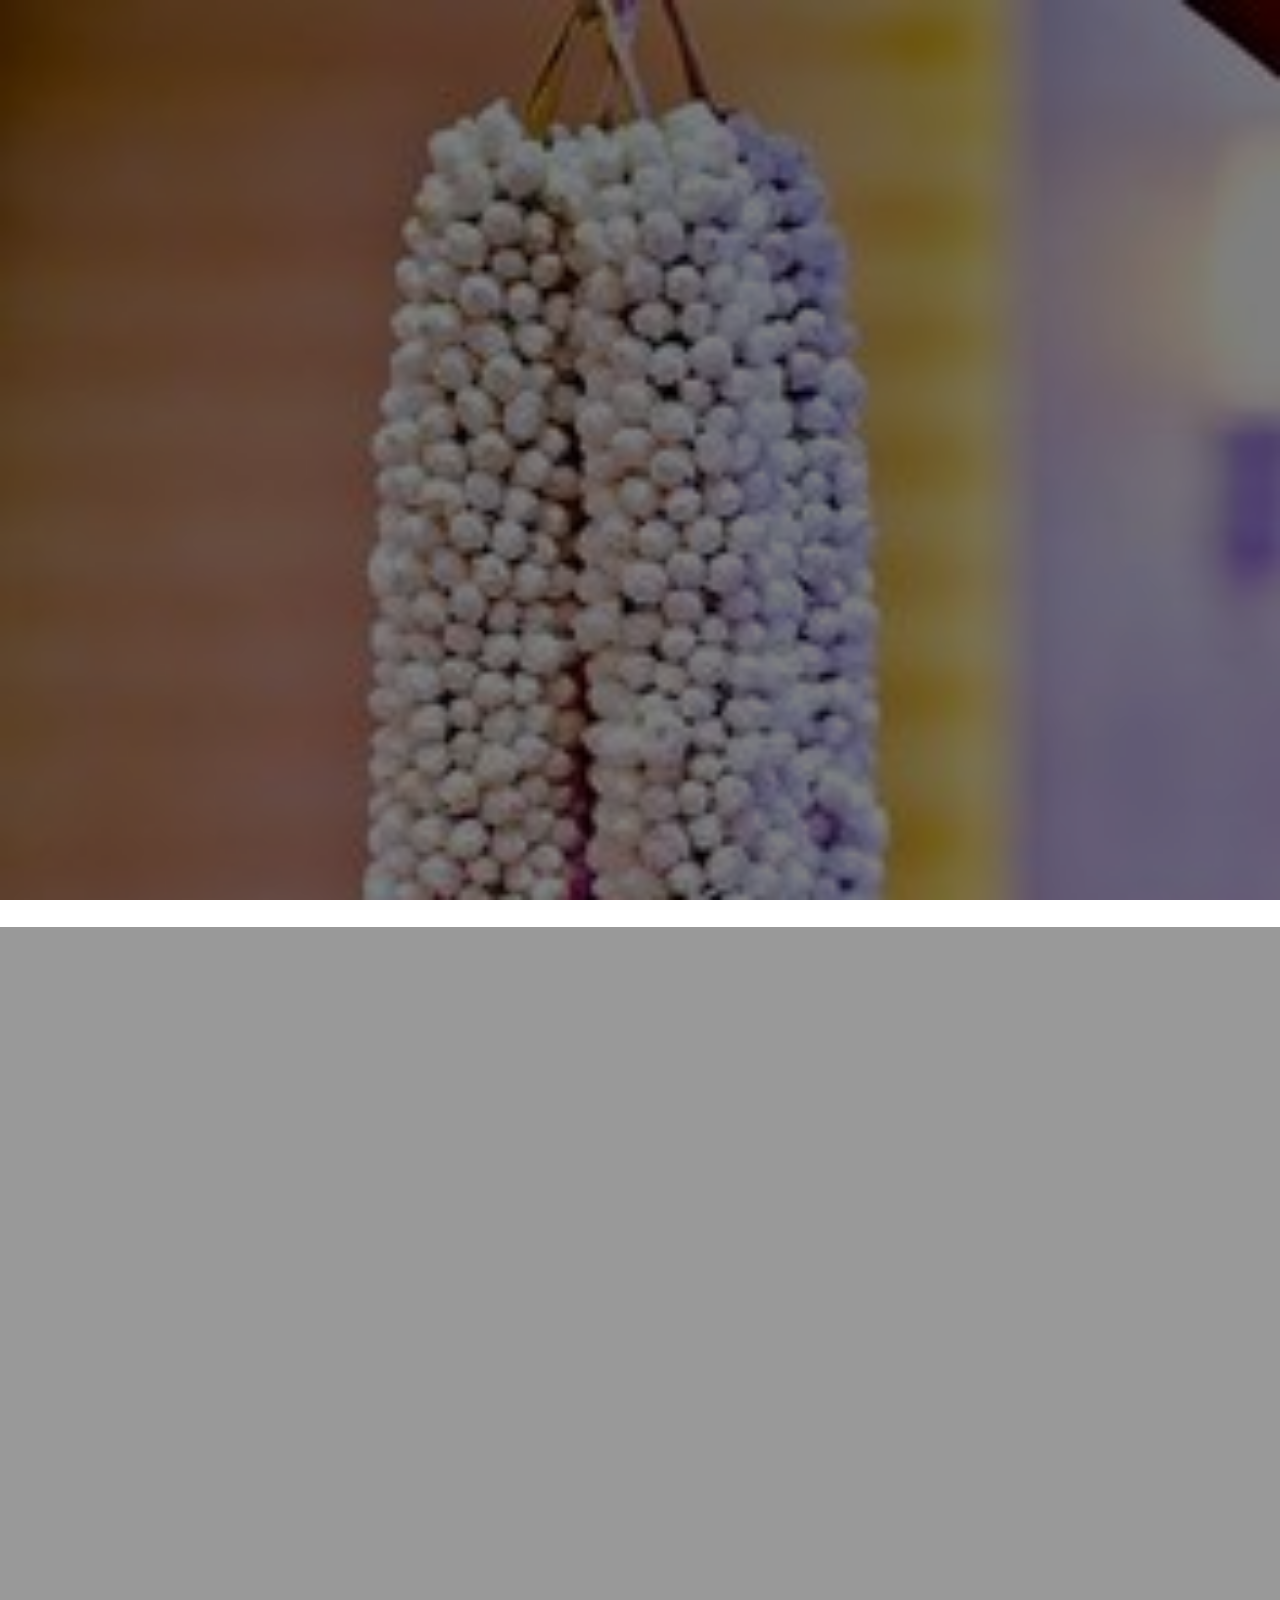
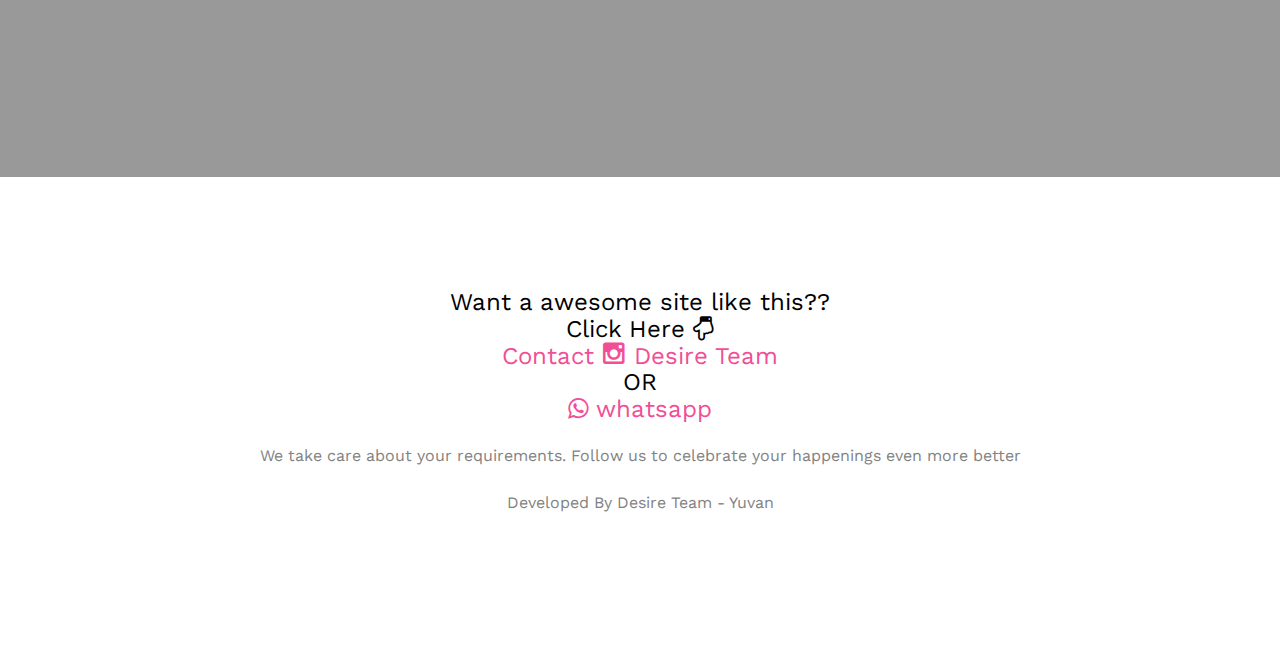
==== commit 40586d84: "test" ====
--- a/test/index.html
+++ b/test/index.html
@@ -36,7 +36,7 @@
 
 	<!-- Theme style  -->
 	<link rel="stylesheet" href="css/style.css">
-	<meta property="og:image" content="https://desireteamphotography.github.io/test/simages/ad.png">
+	<meta property="og:image" content="https://desireteamphotography.github.io/test/images/ad.png">
         <div id='hidden' style='display:none;'><img src="images/ad.png"></div>
 
 	<!-- Modernizr JS -->
@@ -326,7 +326,7 @@
 
 			<div class="row copyright">
 				<div class="col-md-12 text-center">
-					<h3>Want a awesome site like this??<br><a href="https://instagram.com/desire_team_photography?igshid=wu8mohmdc64p">Contact <i class="fa icon-instagram" aria-hidden="true" style="color:#F14E95"></i> Desire Team</a><br>OR<br><a href="https://wa.link/mkmqq7" class=""><i class="fa fa-whatsapp" aria-hidden="true"></i><span class=""> whatsapp</span></a></h3>
+					<h3>Want a awesome site like this??<br>Click Here <i class="fa fa-hand-o-down"></i> <br><a href="https://instagram.com/desire_team_photography?igshid=wu8mohmdc64p">Contact <i class="fa icon-instagram" aria-hidden="true" style="color:#F14E95"></i> Desire Team</a><br>OR<br><a href="https://wa.link/mkmqq7" class=""><i class="fa fa-whatsapp" aria-hidden="true"></i><span class=""> whatsapp</span></a></h3>
 <p>We take care about your requirements. Follow us to celebrate your happenings even more better</p>
 
 <p> Developed By Desire Team - Yuvan </p>
@@ -378,7 +378,7 @@
 
 	$('#res').attr("data-to",days);
 
-<!--     var d = moment('06/06/2019', 'DD/MM/YYYY'); -->
+<!--     var d = moment('09/06/2020', 'DD/MM/YYYY'); -->
 <!--     var d = new Date(new Date().getTime() + 200 * 120 * 120 * 2000); -->
 
     // default example
